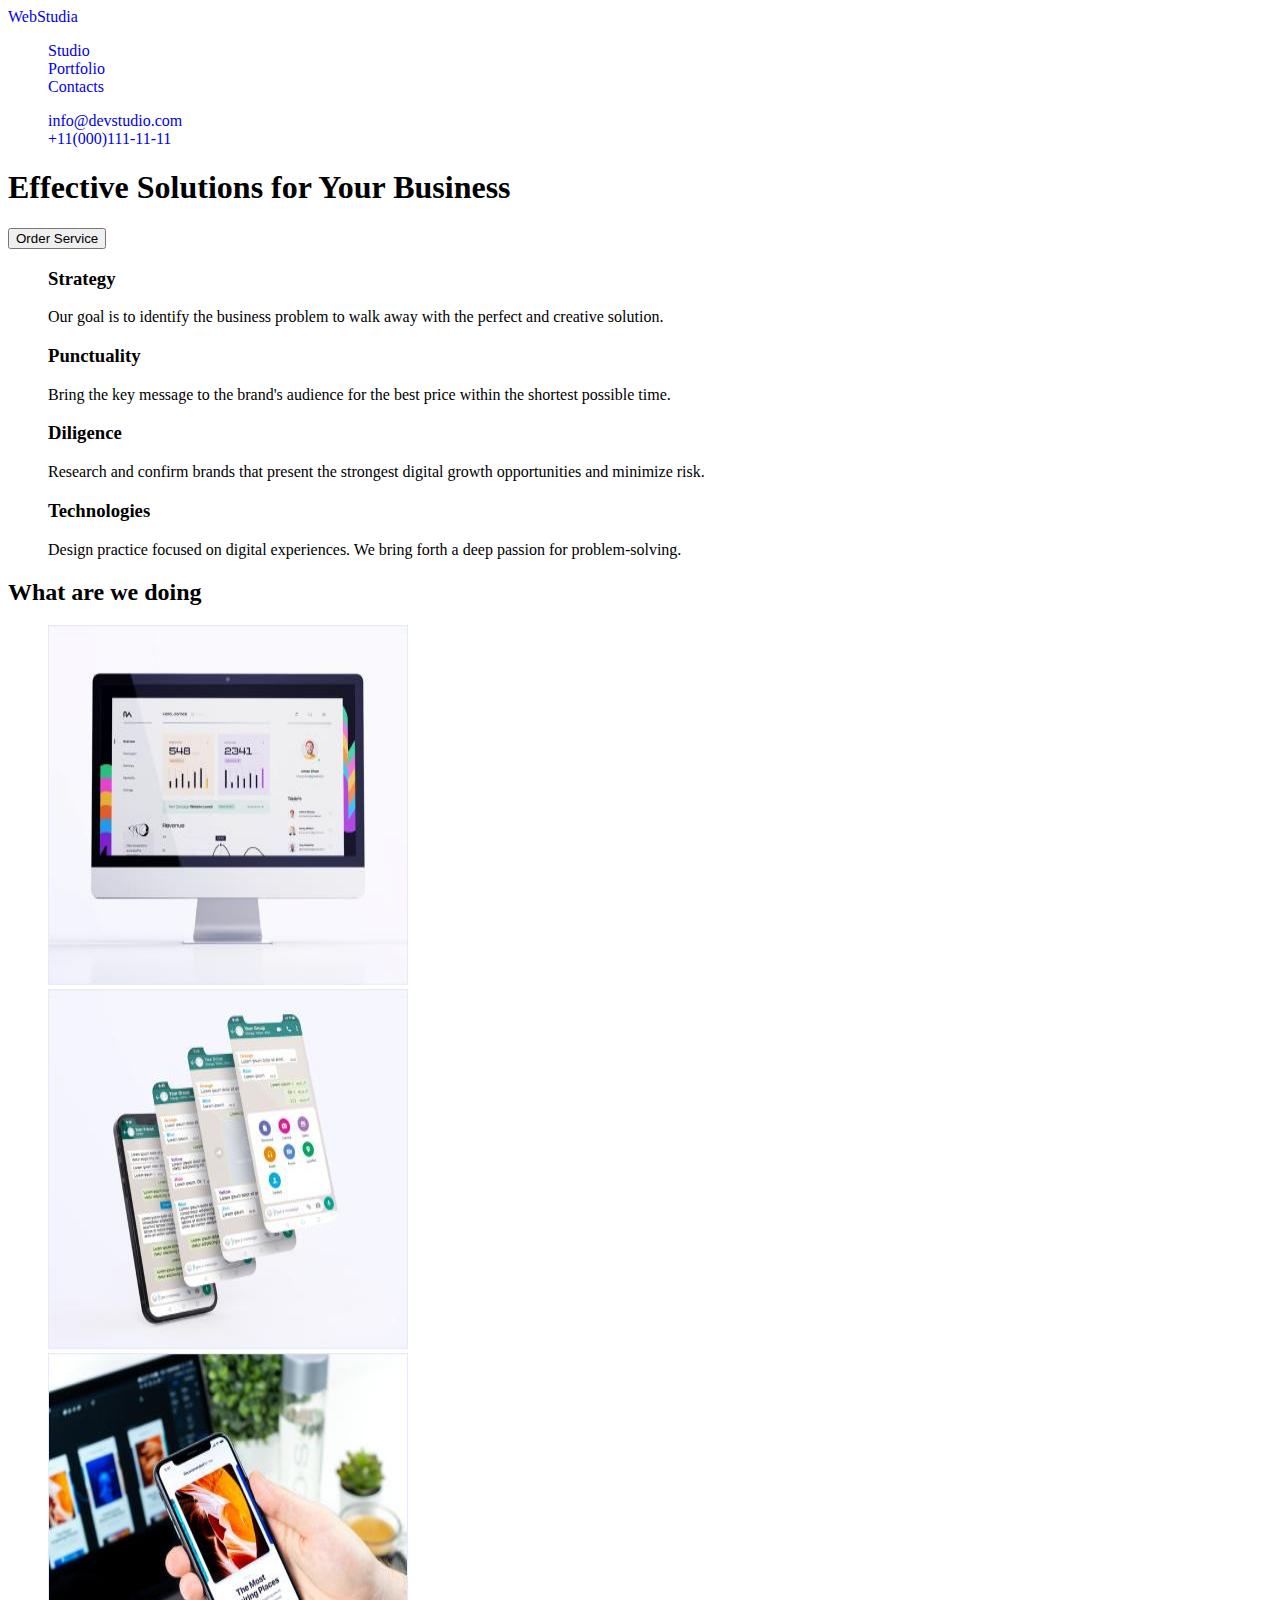
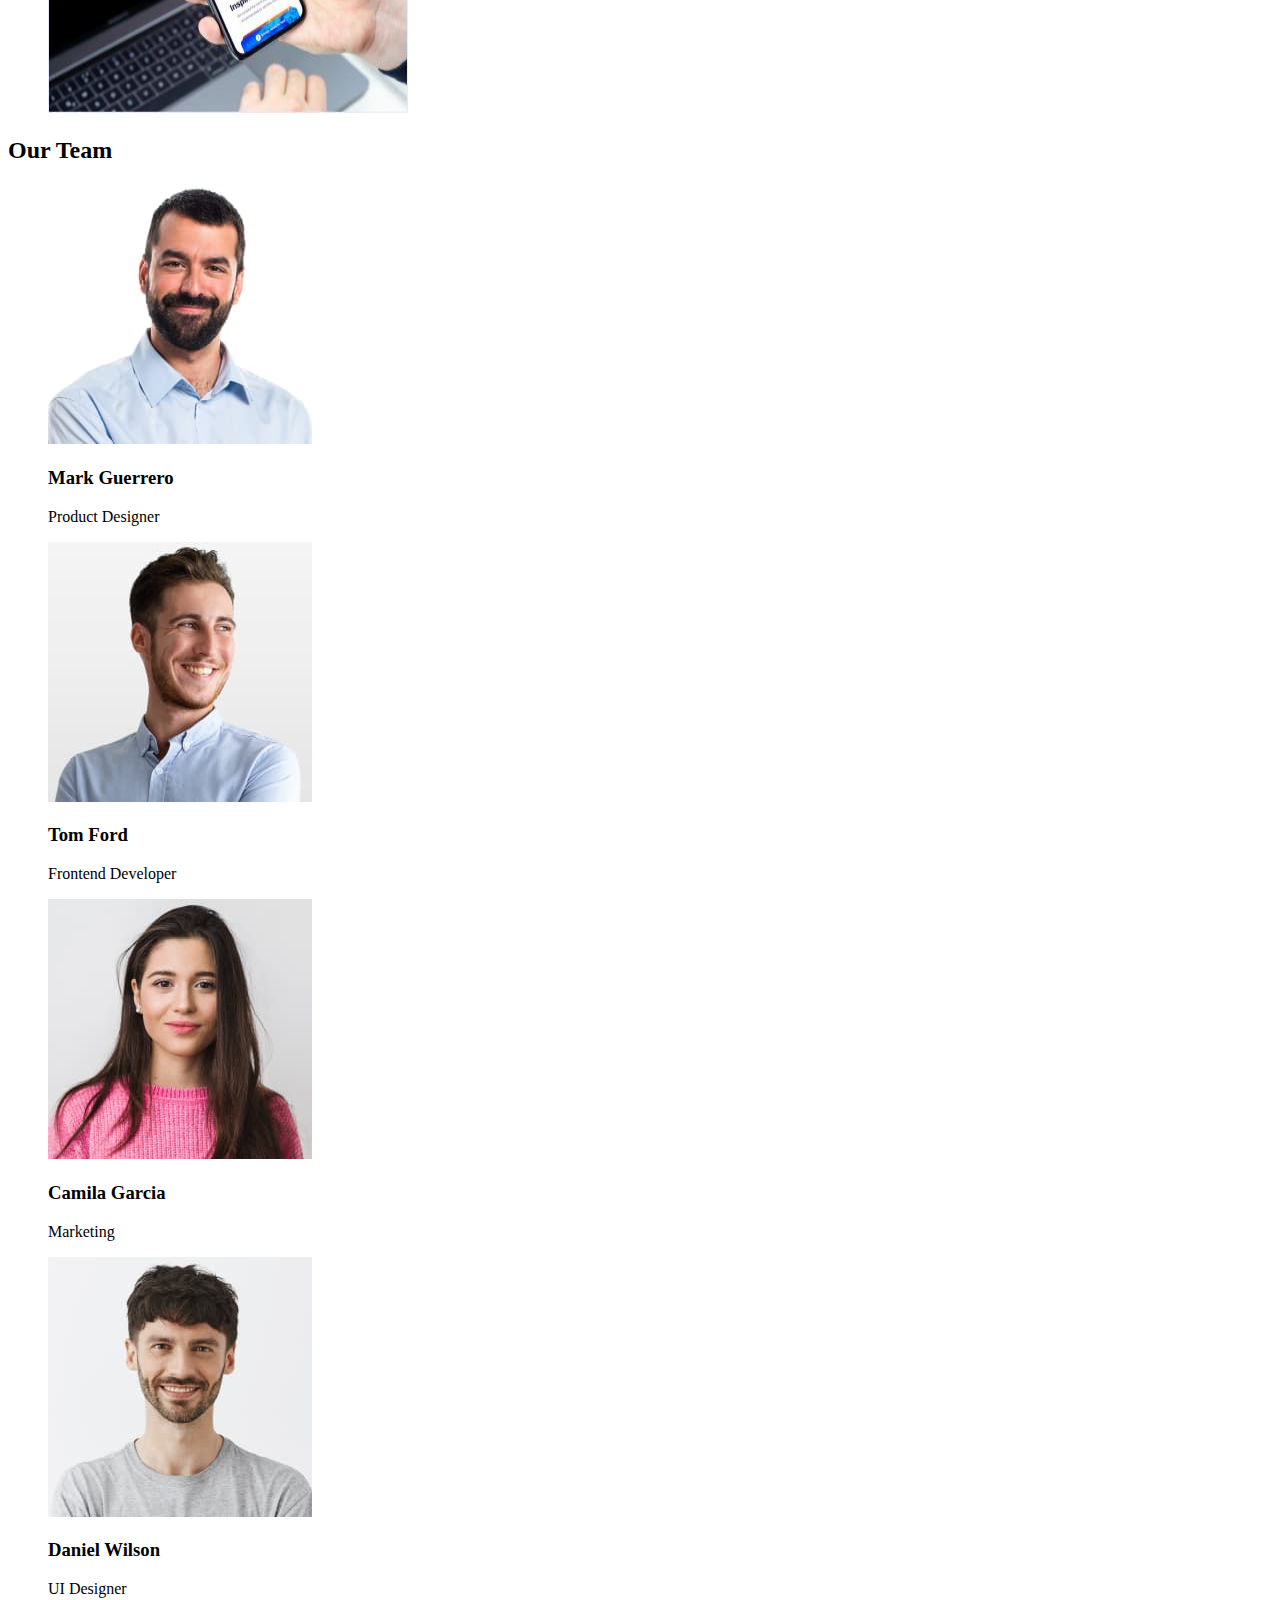
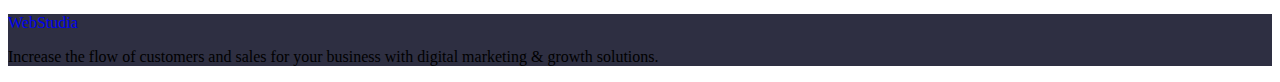
==== index.html @ 5e243575 "Correct" ====
<!DOCTYPE html>
<html lang="en">
  <head>
    <meta charset="UTF-8" />
    <meta http-equiv="X-UA-Compatible" content="IE=edge" />
    <meta name="viewport" content="width=device-width, initial-scale=1.0" />
    <title>Studio</title>
    <link rel="preconnect" href="https://fonts.googleapis.com" />
    <link rel="preconnect" href="https://fonts.gstatic.com" crossorigin />
    <link
      href="https://fonts.googleapis.com/css2?family=Raleway:wght@800&family=Roboto:wght@400;500;700;900&display=swap"
      rel="stylesheet"
    />
    <link rel="stylesheet" href="./CSS/styles.css" />
  </head>
  <body>
    <!--Header section-->
    <header>
      <nav>
        <a href="#">WebStudia</a>
        <ul>
          <li><a href="#">Studio</a></li>
          <li><a href="./portfolio.html">Portfolio</a></li>
          <li><a href="#">Contacts</a></li>
        </ul>
      </nav>
      <ul>
        <li>
          <a href="mailto:info@devstudio.com">info@devstudio.com</a>
        </li>
        <li>
          <a href="tel:+11(000)111-11-11">+11(000)111-11-11</a>
        </li>
      </ul>
    </header>
    <main>
      <!--Hero image-->
      <section>
        <h1>Effective Solutions for Your Business</h1>
        <button type="button">Order Service</button>
      </section>
      <!--Section 1-->
      <section>
        <div hidden></div>
        <!--Feature 1-->
        <ul>
          <li>
            <h3>Strategy</h3>
            <p>
              Our goal is to identify the business problem to walk away with the
              perfect and creative solution.
            </p>
          </li>
          <!--Feature 2-->
          <li>
            <h3>Punctuality</h3>
            <p>
              Bring the key message to the brand's audience for the best price
              within the shortest possible time.
            </p>
          </li>
          <!--Feature 3-->
          <li>
            <h3>Diligence</h3>
            <p>
              Research and confirm brands that present the strongest digital
              growth opportunities and minimize risk.
            </p>
          </li>
          <!--Feature 4-->
          <li>
            <h3>Technologies</h3>
            <p>
              Design practice focused on digital experiences. We bring forth a
              deep passion for problem-solving.
            </p>
          </li>
        </ul>
      </section>
      <!--Section 2-->
      <section>
        <h2>What are we doing</h2>
        <ul>
          <li>
            <img
              src="./images/Section2/img1/rectangle71.jpg"
              alt="gallery"
              width="360"
              height="360"
            />
          </li>
          <li>
            <img
              src="./images/Section2/img2/rectangle71.jpg"
              alt="gallery"
              width="360"
              height="360"
            />
          </li>
          <li>
            <img
              src="./images/Section2/img3/rectangle71.jpg"
              alt="gallery"
              width="360"
              height="360"
            />
          </li>
        </ul>
      </section>
      <!--Section 3-->
      <section>
        <h2>Our Team</h2>
        <ul>
          <li>
            <img src="./images/Section3/teamcard1/img.jpg" alt="foto" />
            <h3>Mark Guerrero</h3>
            <p>Product Designer</p>
          </li>
          <li>
            <img src="./images/Section3/teamcard2/img.jpg" alt="foto" />
            <h3>Tom Ford</h3>
            <p>Frontend Developer</p>
          </li>
          <li>
            <img src="./images/Section3/teamcard3/img.jpg" alt="foto" />
            <h3>Camila Garcia</h3>
            <p>Marketing</p>
          </li>
          <li>
            <img src="./images/Section3/teamcard4/img.jpg" alt="foto" />
            <h3>Daniel Wilson</h3>
            <p>UI Designer</p>
          </li>
        </ul>
      </section>
    </main>
    <!--Footer section-->
    <footer>
      <a href="#">WebStudia</a>
      <p>
        Increase the flow of customers and sales for your business with digital
        marketing & growth solutions.
      </p>
    </footer>
  </body>
</html>
---- CSS/styles.css ----
:root{
   --color-ctas-focused-active-states-links: #4D5AE5;
   --color-overlays-shadows-headings:#2E2F42;
   --color-valid fields-success messages: #31D0AA;
   --color-bodytext: #434455;
   --color-helpertext-Deemphasizedtext: #8e8f99;
   --color-accentcolor-hairlines-subtlebackgrounds: #E7E9FC;
   --color-Light mode backgrounds-light mode dialogs-alerts: #F4F4FD;
   --color-body-background: #FFFFFF;
    }
a{
    text-decoration: none;
}
ul{
    list-style: none;
}

.visually-hidden {
    position: absolute;
    width: 1px;
    height: 1px;
    margin: -1px;
    border: 0;
    padding: 0;
    
    white-space: nowrap;
    clip-path: inset(100%);
    clip: rect(0 0 0 0);
    overflow: hidden;
}

body {
     background-color: var(--color-body-background);
}
.title{ 
    color: var(--color-overlays-shadows-headings);
}
.text{
    color: var(--color-bodytext);
}
.desk{
    color: var(--color-accentcolor-hairlines-subtlebackgrounds); 
}
logo {
    color:var(--color-ctas-focused-active-states-links);

}
site-nav a{
    color: var(--color-overlays-shadows-headings)
}
.site-nav .link:hover, 
.site-nav .link:focus {
color: var(--color-ctas-focused-active-states-links);
}
auth-nav-list a{
    color: var(--color-bodytext)
}

footer {
    background-color: var(--color-overlays-shadows-headings);
}
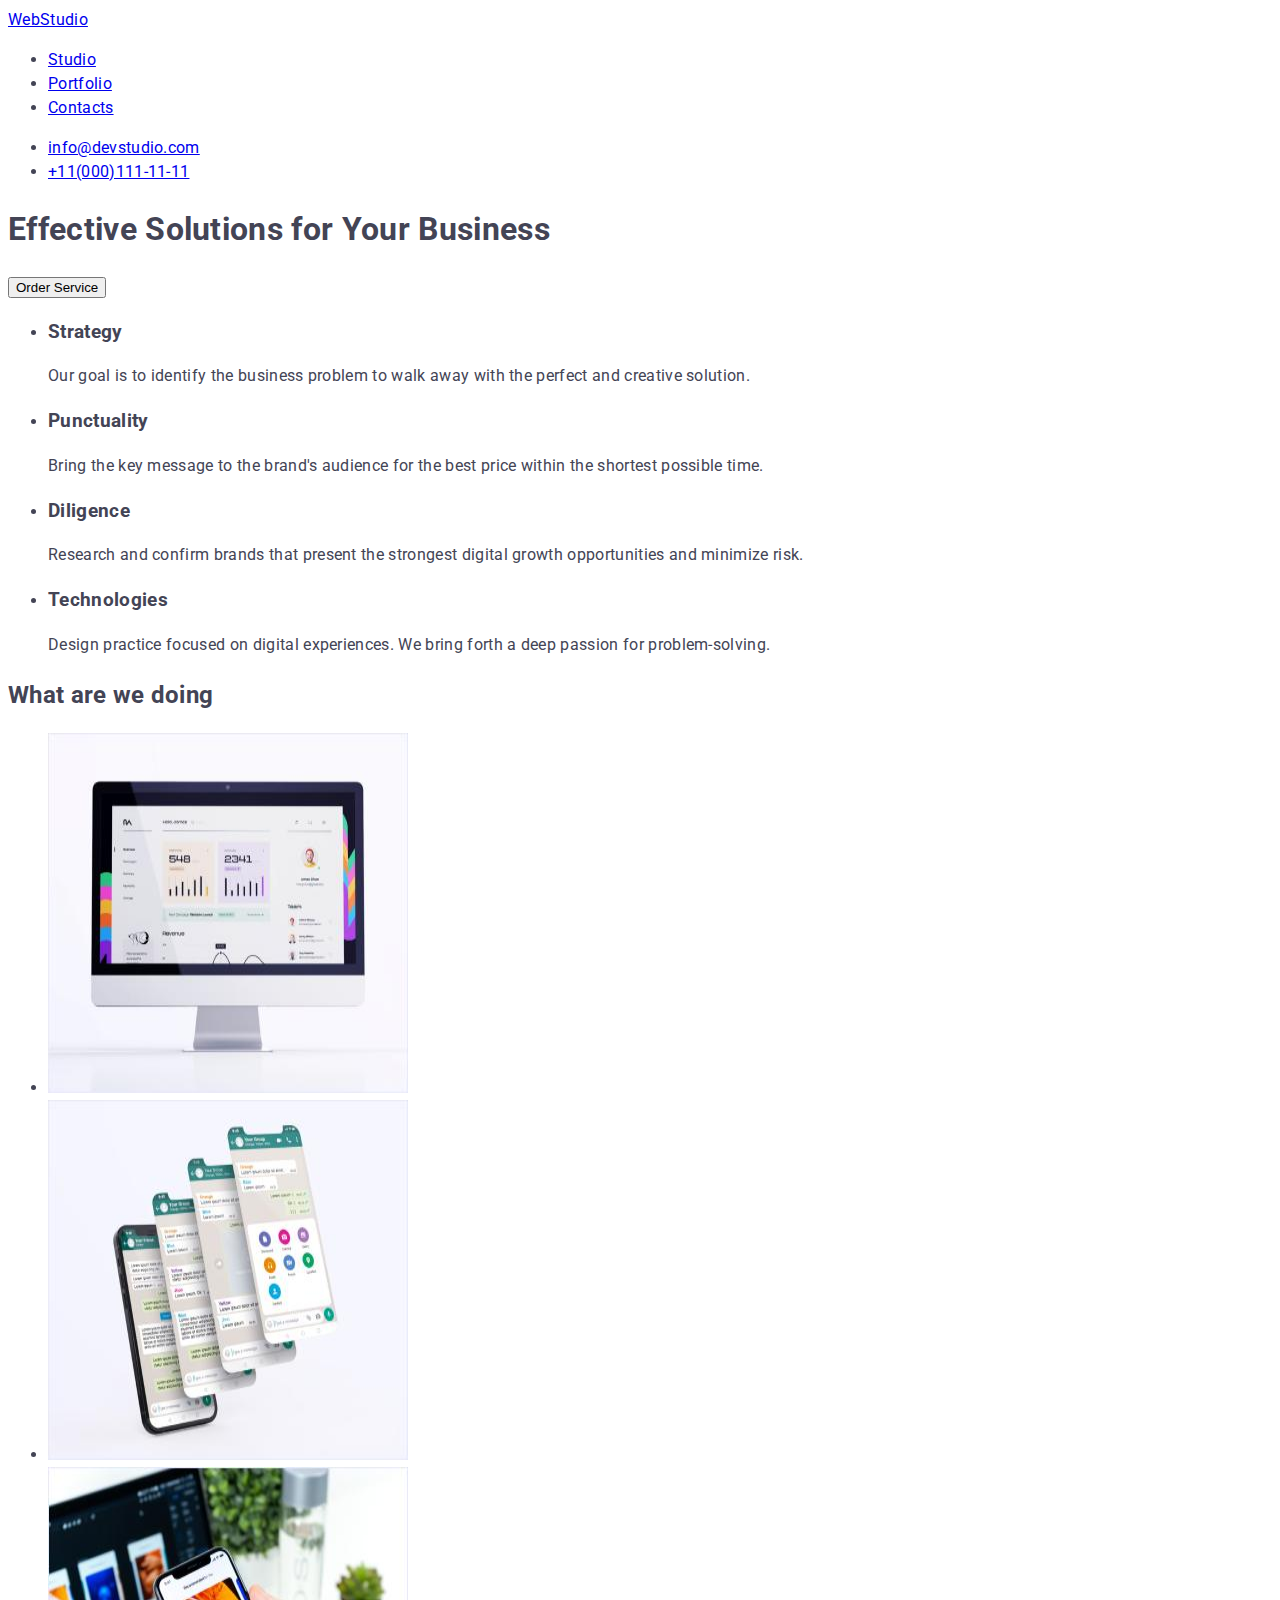
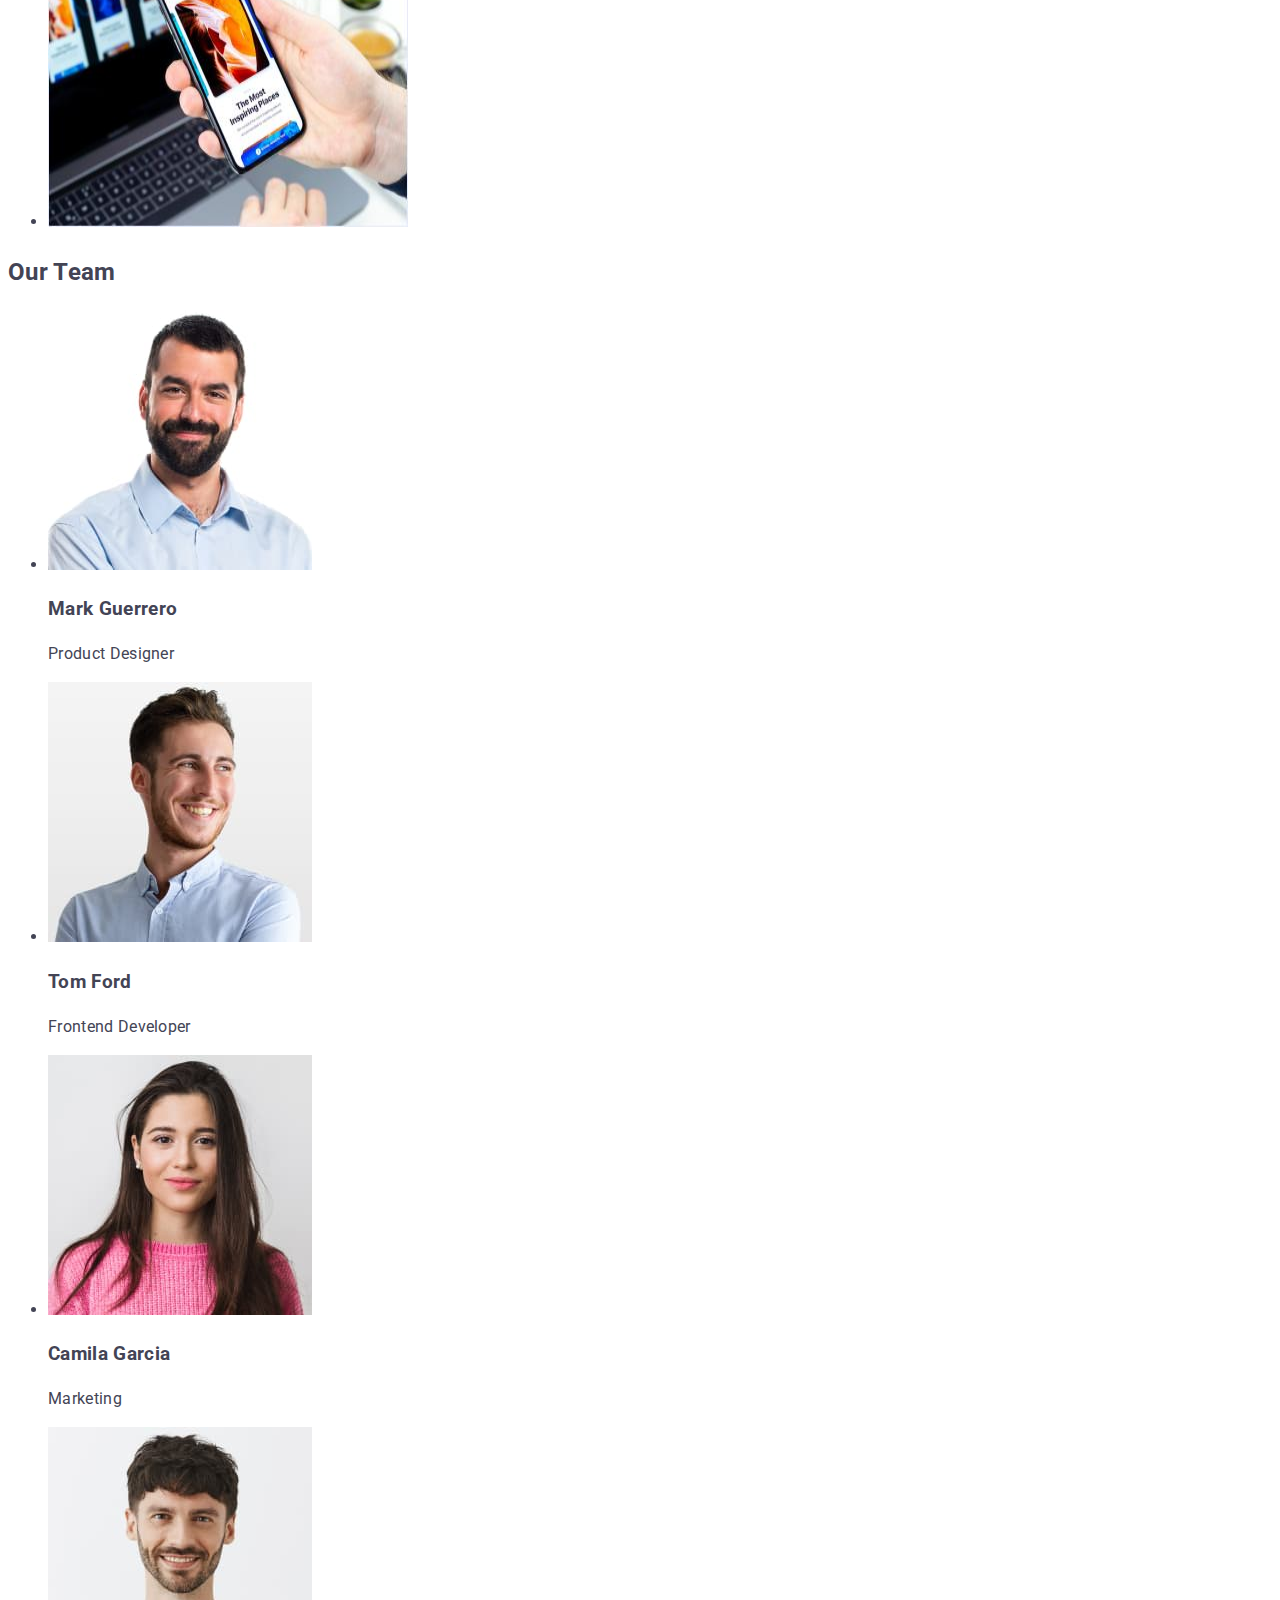
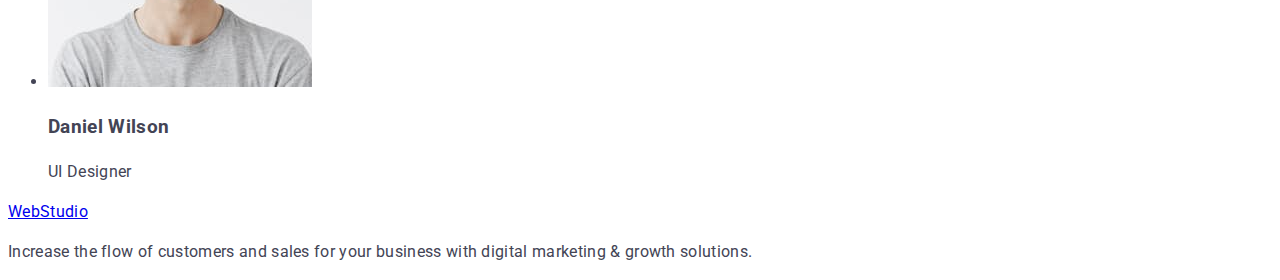
==== commit 96e3d620: "Correct" ====
--- a/index.html
+++ b/index.html
@@ -17,7 +17,7 @@
     <!--Header section-->
     <header>
       <nav>
-        <a href="#">WebStudia</a>
+        <a href="#">WebStudio</a>
         <ul>
           <li><a href="#">Studio</a></li>
           <li><a href="./portfolio.html">Portfolio</a></li>
@@ -136,7 +136,7 @@
     </main>
     <!--Footer section-->
     <footer>
-      <a href="#">WebStudia</a>
+      <a href="#">WebStudio</a>
       <p>
         Increase the flow of customers and sales for your business with digital
         marketing & growth solutions.
--- a/CSS/styles.css
+++ b/CSS/styles.css
@@ -1,64 +1,104 @@
-
-:root{
-   --color-ctas-focused-active-states-links: #4D5AE5;
-   --color-overlays-shadows-headings:#2E2F42;
-   --color-valid fields-success messages: #31D0AA;
-   --color-bodytext: #434455;
-   --color-helpertext-Deemphasizedtext: #8e8f99;
-   --color-accentcolor-hairlines-subtlebackgrounds: #E7E9FC;
-   --color-Light mode backgrounds-light mode dialogs-alerts: #F4F4FD;
-   --color-body-background: #FFFFFF;
-    }
-a{
-    text-decoration: none;
-}
-ul{
-    list-style: none;
+:root {
+	--color-iris: #4d5ae5;
+	--color-ocean: #404bbf;
+	--color-navy-blue: #2e2f42;
+	--color-green: #31d0aa;
+	--color-slate: #434455;
+	--color-light-slate: #8e8f99;
+	--color-cornflower: #e7e9fc;
+	--color-cloud: #f4f4fd;
+	--color-navy-blue-modal: #2e2f42;
+	--color-grey: #2e2f42
 }
 
-.visually-hidden {
-    position: absolute;
-    width: 1px;
-    height: 1px;
-    margin: -1px;
-    border: 0;
-    padding: 0;
-    
-    white-space: nowrap;
-    clip-path: inset(100%);
-    clip: rect(0 0 0 0);
-    overflow: hidden;
+body{
+font-family: "roboto", sans-serif;
+font-size: 16px;
+line-height: calc(24 / 16);
+letter-spacing: 0.02em;
+color: var(--color-slate);
 }
 
-body {
-     background-color: var(--color-body-background);
+.link{
+text-decoration: none;
+color: currentColor;
 }
-.title{ 
-    color: var(--color-overlays-shadows-headings);
+
+.header {
+	background-color: #ffffff;
 }
-.text{
-    color: var(--color-bodytext);
+.header-logo {
+font-family: 'Raleway';
+font-style: normal;
+font-weight: 800;
+font-size: 18px;
+line-height: calc(24 / 18);
+letter-spacing: 0.03em;
+color: var(--color-iris);
 }
-.desk{
-    color: var(--color-accentcolor-hairlines-subtlebackgrounds); 
+.header-logo-s{
+	color: var(--color-navy-blue);
 }
-logo {
-    color:var(--color-ctas-focused-active-states-links);
+
+.header-nav {
 
 }
-site-nav a{
-    color: var(--color-overlays-shadows-headings)
+.header-list {
+font-weight: 500;
+font-size: 16px;
+line-height: calc(24 / 16);
+letter-spacing: 0.02em;
+color: var(--color-navy-blue);
 }
-.site-nav .link:hover, 
-.site-nav .link:focus {
-color: var(--color-ctas-focused-active-states-links);
-}
-auth-nav-list a{
-    color: var(--color-bodytext)
+.header-item:hover,
+.header-item:focus{
+color: var(--color-iris);
 }
 
-footer {
-    background-color: var(--color-overlays-shadows-headings);
+.header-item {
+}
+.header-link {
+}
+.current {
+}
+.header-contacts {
+font-weight: 400;
+font-size: 16px;
+line-height: calc(24 / 16);
+letter-spacing: 0.02em;
+color: var(--color-slate);
+}
+.list {
+}
+.header-mail {
+
+}
+.header-contacs {
+}
+
+.main-button{
+font-family: 'Roboto';
+font-style: normal;
+font-weight: 500;
+font-size: 16px;
+line-height: calc(24 / 16);
+display: flex;
+align-items: center;
+text-align: center;
+letter-spacing: 0.04em;
+
+color: var(--color-iris);
+
+cursor: pointer;
+}
+.main-button:hover,
+.main-button:focus{
+	background-color: var(--color-ocean);
+text-decoration: #ffffff;	
 }
 
 
+
+
+
+
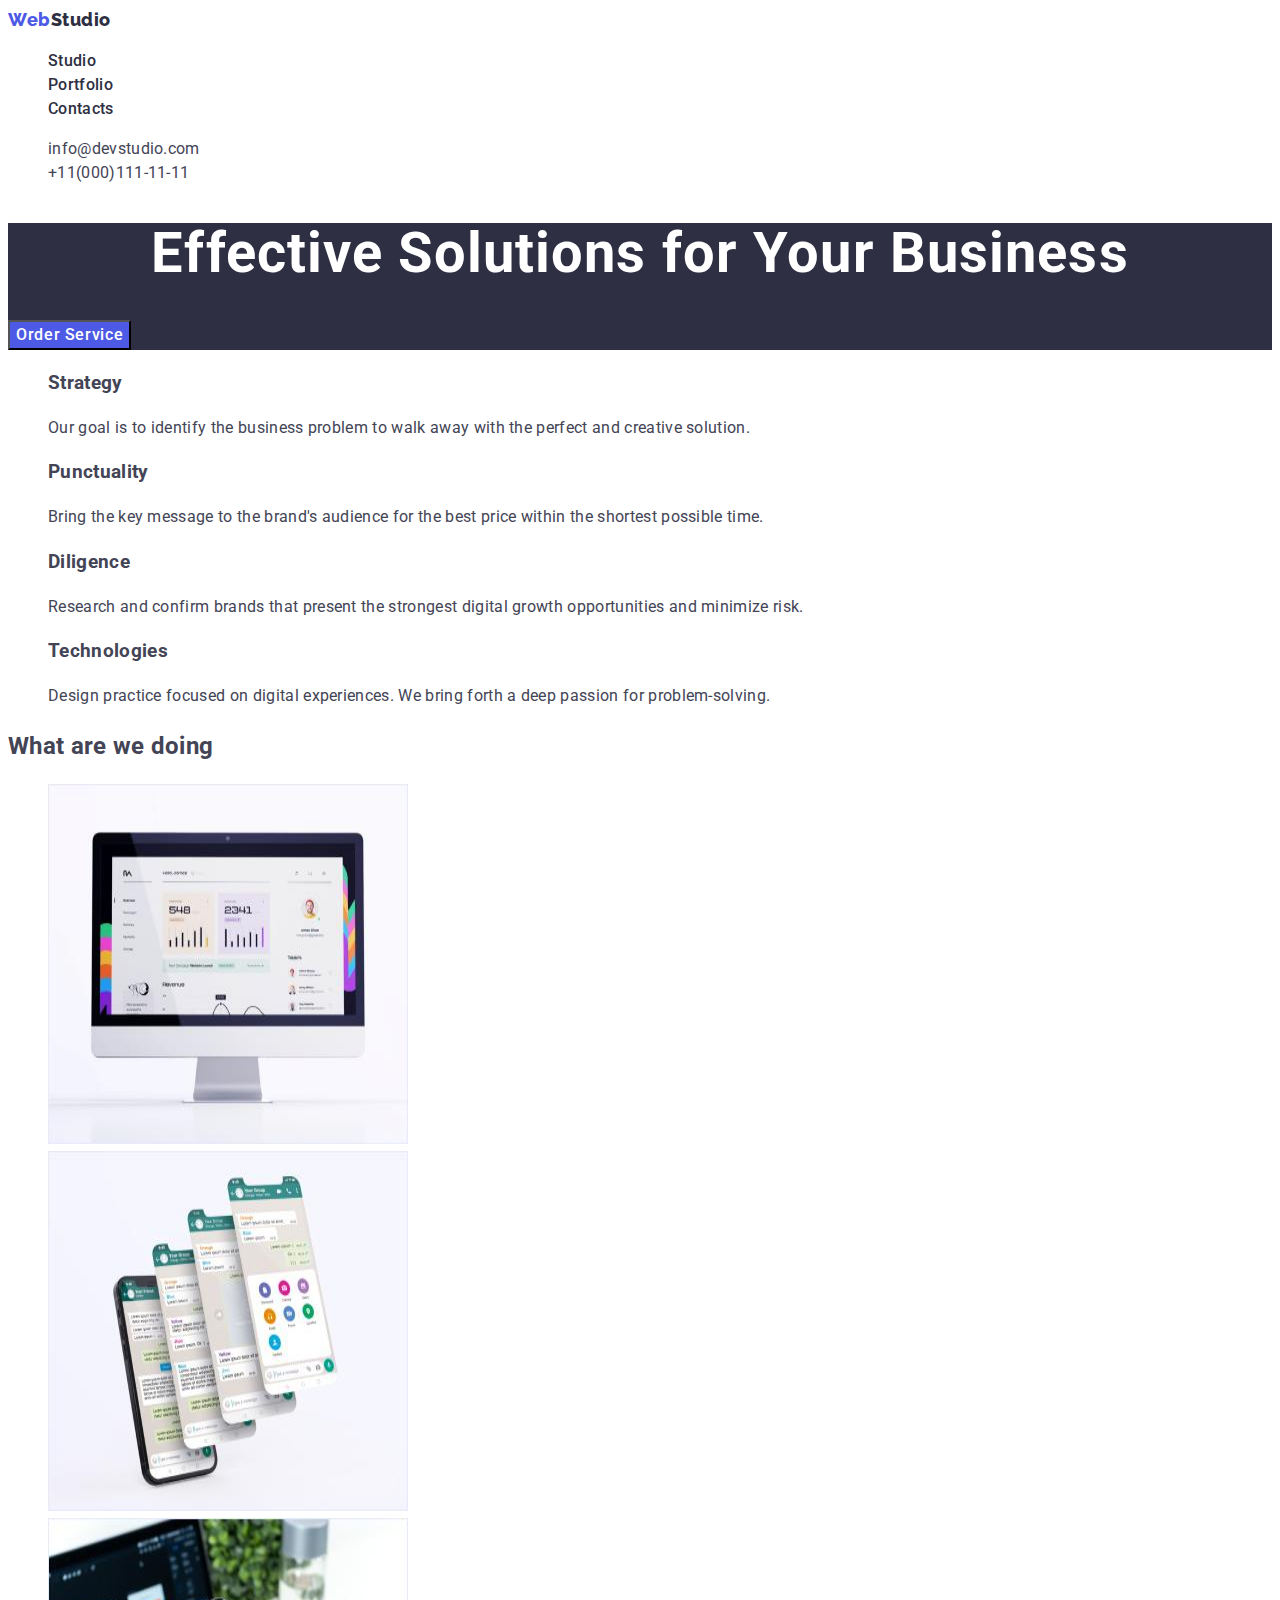
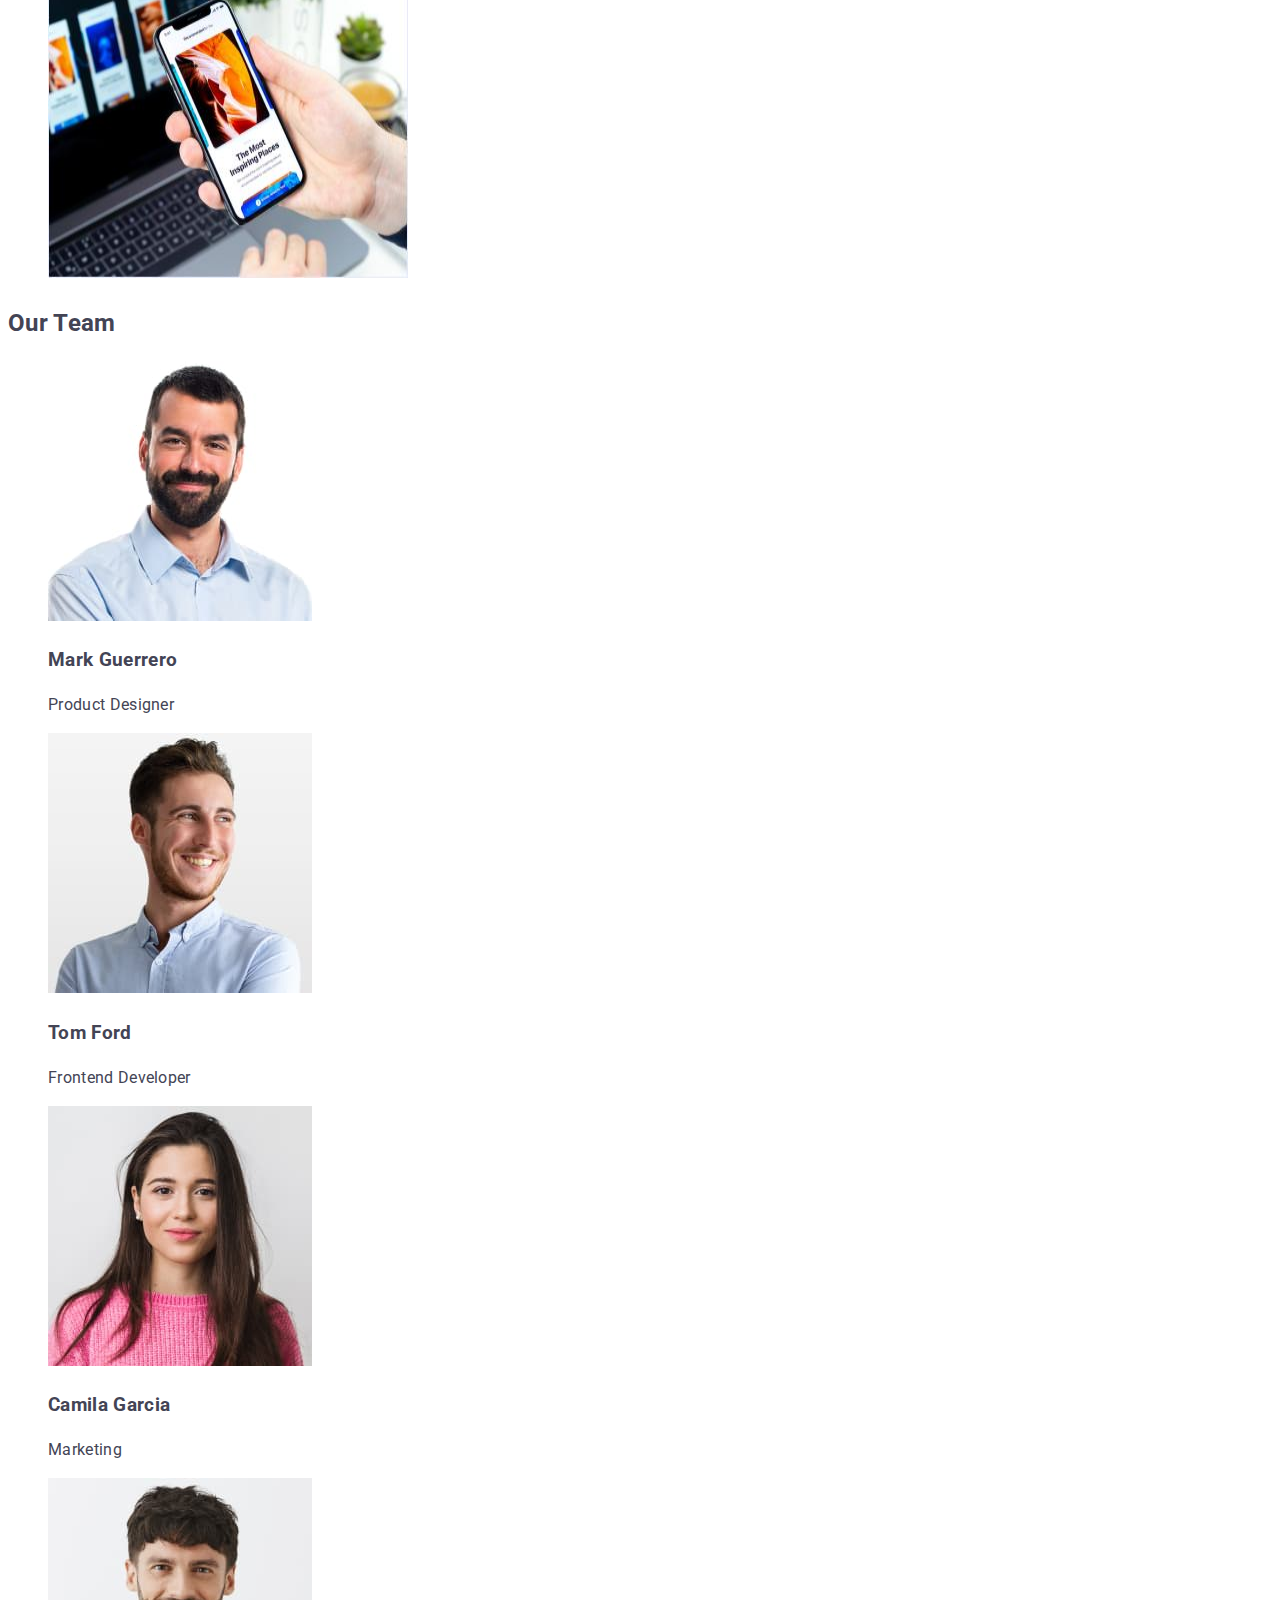
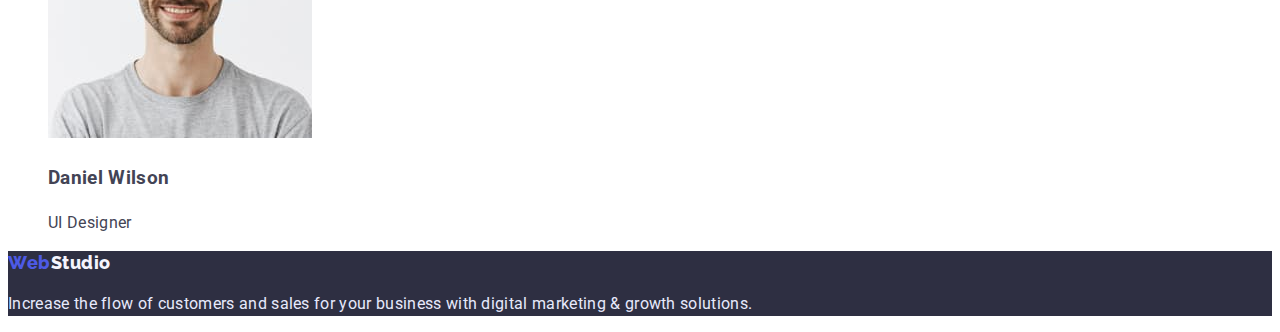
==== commit f296d85d: "Correct" ====
--- a/index.html
+++ b/index.html
@@ -16,28 +16,44 @@
   <body>
     <!--Header section-->
     <header>
+      <a class="header-logo link" href="./index.html"
+        >Web<span class="header-logo-s">Studio</span></a
+      >
       <nav>
-        <a href="#">WebStudio</a>
-        <ul>
-          <li><a href="#">Studio</a></li>
-          <li><a href="./portfolio.html">Portfolio</a></li>
-          <li><a href="#">Contacts</a></li>
+        <ul class="header-list">
+          <li class="header-item">
+            <a class="header-link link current" href="./index.html">Studio</a>
+          </li>
+          <li class="header-item">
+            <a class="header-link link current" href="./portfolio.html"
+              >Portfolio</a
+            >
+          </li>
+          <li class="header-item">
+            <a class="header-link link current" href="./contacts.html"
+              >Contacts</a
+            >
+          </li>
         </ul>
       </nav>
-      <ul>
-        <li>
-          <a href="mailto:info@devstudio.com">info@devstudio.com</a>
+      <ul class="header-contacts list">
+        <li class="header-item">
+          <a class="header-mail link" href="mailto:info@devstudio.com"
+            >info@devstudio.com</a
+          >
         </li>
-        <li>
-          <a href="tel:+11(000)111-11-11">+11(000)111-11-11</a>
+        <li class="header-item">
+          <a class="header-contacs link" href="tel:+11(000)111-11-11"
+            >+11(000)111-11-11</a
+          >
         </li>
       </ul>
     </header>
     <main>
       <!--Hero image-->
-      <section>
-        <h1>Effective Solutions for Your Business</h1>
-        <button type="button">Order Service</button>
+      <section class="hero">
+        <h1 class="h1-text">Effective Solutions for Your Business</h1>
+        <button class="hero-button"type="button">Order Service</button>
       </section>
       <!--Section 1-->
       <section>
@@ -46,7 +62,7 @@
         <ul>
           <li>
             <h3>Strategy</h3>
-            <p>
+            <p class="main-text">
               Our goal is to identify the business problem to walk away with the
               perfect and creative solution.
             </p>
@@ -54,7 +70,7 @@
           <!--Feature 2-->
           <li>
             <h3>Punctuality</h3>
-            <p>
+            <p class="main-text">
               Bring the key message to the brand's audience for the best price
               within the shortest possible time.
             </p>
@@ -62,7 +78,7 @@
           <!--Feature 3-->
           <li>
             <h3>Diligence</h3>
-            <p>
+            <p class="main-text">
               Research and confirm brands that present the strongest digital
               growth opportunities and minimize risk.
             </p>
@@ -70,7 +86,7 @@
           <!--Feature 4-->
           <li>
             <h3>Technologies</h3>
-            <p>
+            <p class="main-text">
               Design practice focused on digital experiences. We bring forth a
               deep passion for problem-solving.
             </p>
@@ -114,30 +130,33 @@
           <li>
             <img src="./images/Section3/teamcard1/img.jpg" alt="foto" />
             <h3>Mark Guerrero</h3>
-            <p>Product Designer</p>
+            <p class="main-text">Product Designer</p>
           </li>
           <li>
             <img src="./images/Section3/teamcard2/img.jpg" alt="foto" />
             <h3>Tom Ford</h3>
-            <p>Frontend Developer</p>
+            <p class="main-text">Frontend Developer</p>
           </li>
           <li>
             <img src="./images/Section3/teamcard3/img.jpg" alt="foto" />
             <h3>Camila Garcia</h3>
-            <p>Marketing</p>
+            <p class="main-text">Marketing</p>
           </li>
           <li>
             <img src="./images/Section3/teamcard4/img.jpg" alt="foto" />
             <h3>Daniel Wilson</h3>
-            <p>UI Designer</p>
+            <p class="main-text">UI Designer</p>
           </li>
         </ul>
       </section>
     </main>
     <!--Footer section-->
-    <footer>
-      <a href="#">WebStudio</a>
-      <p>
+    <footer class="footer">
+      <a class="footer-link" href="./index.html"></a>
+      <a class="footer-logo link" href="./index.html"
+        >Web<span class="footer-logo-s">Studio</span></a
+      >
+      <p class="desk">
         Increase the flow of customers and sales for your business with digital
         marketing & growth solutions.
       </p>
--- a/CSS/styles.css
+++ b/CSS/styles.css
@@ -17,6 +17,12 @@
 line-height: calc(24 / 16);
 letter-spacing: 0.02em;
 color: var(--color-slate);
+}
+a{
+	text-decoration: none;
+}
+ul{
+	list-style: none;
 }
 
 .link{
@@ -40,9 +46,6 @@
 	color: var(--color-navy-blue);
 }
 
-.header-nav {
-
-}
 .header-list {
 font-weight: 500;
 font-size: 16px;
@@ -50,30 +53,18 @@
 letter-spacing: 0.02em;
 color: var(--color-navy-blue);
 }
+
 .header-item:hover,
 .header-item:focus{
 color: var(--color-iris);
 }
 
-.header-item {
-}
-.header-link {
-}
-.current {
-}
 .header-contacts {
 font-weight: 400;
 font-size: 16px;
 line-height: calc(24 / 16);
 letter-spacing: 0.02em;
 color: var(--color-slate);
-}
-.list {
-}
-.header-mail {
-
-}
-.header-contacs {
 }
 
 .main-button{
@@ -91,14 +82,101 @@
 
 cursor: pointer;
 }
-.main-button:hover,
-.main-button:focus{
-	background-color: var(--color-ocean);
-text-decoration: #ffffff;	
+
+
+.title{
+	font-weight: 500;
+font-size: 20px;
+line-height: calc(24 / 20);
+letter-spacing: 0.02em;
+color: var(--color-navy-blue);
+}
+
+.text{
+font-weight: 400;
+font-size: 16px;
+line-height: 24px;
+letter-spacing: 0.02em;
+color: var(--color-slate);
 }
 
 
+.footer{
+	background-color: var(--color-navy-blue);
+}
+.footer-logo {
+	font-family: 'Raleway';
+	font-style: normal;
+	font-weight: 800;
+	font-size: 18px;
+	line-height: calc(24 / 18);
+	letter-spacing: 0.03em;
+	color: var(--color-iris);
+	}
+	.footer-logo-s{
+		color: var(--color-cloud);
+	}
+.desk{
+font-weight: 400;
+font-size: 16px;
+line-height: calc(24 / 16);
+letter-spacing: 0.02em;
+	color: var(--color-cornflower) ;
+}
 
 
-
-
+.hero{
+	background-color: var(--color-navy-blue);
+}
+.h1-text{
+	font-weight: 700;
+font-size: 56px;
+line-height: calc(60 / 56);
+text-align: center;
+letter-spacing: 0.02em;
+	color: #ffffff;
+}
+.hero-button{
+font-family: 'Roboto';
+font-style: normal;
+font-weight: 500;
+font-size: 16px;
+line-height: calc(24 / 16);
+display: flex;
+align-items: center;
+letter-spacing: 0.04em;
+color: #ffffff;
+background-color: var(--color-iris);
+cursor: pointer;
+}
+.hero-button:hover,
+.hero-button:focus{
+background-color: #404BBF;
+}
+.h3{
+	font-family: 'Roboto';
+font-style: normal;
+font-weight: 500;
+font-size: 20px;
+line-height: calc(24 / 20);
+letter-spacing: 0.02em;
+color: var(--color-navy-blue);
+}
+.main-text{
+font-family: 'Roboto';
+font-size: 16px;
+line-height: calc(24 / 16);
+letter-spacing: 0.02em;
+color: var(--color-slate);
+}
+.h2{
+font-family: 'Roboto';
+font-style: normal;
+font-weight: 700;
+font-size: 36px;
+line-height: 40px;
+text-align: center;
+letter-spacing: 0.02em;
+text-transform: capitalize;
+color: var(--color-navy-blue);
+}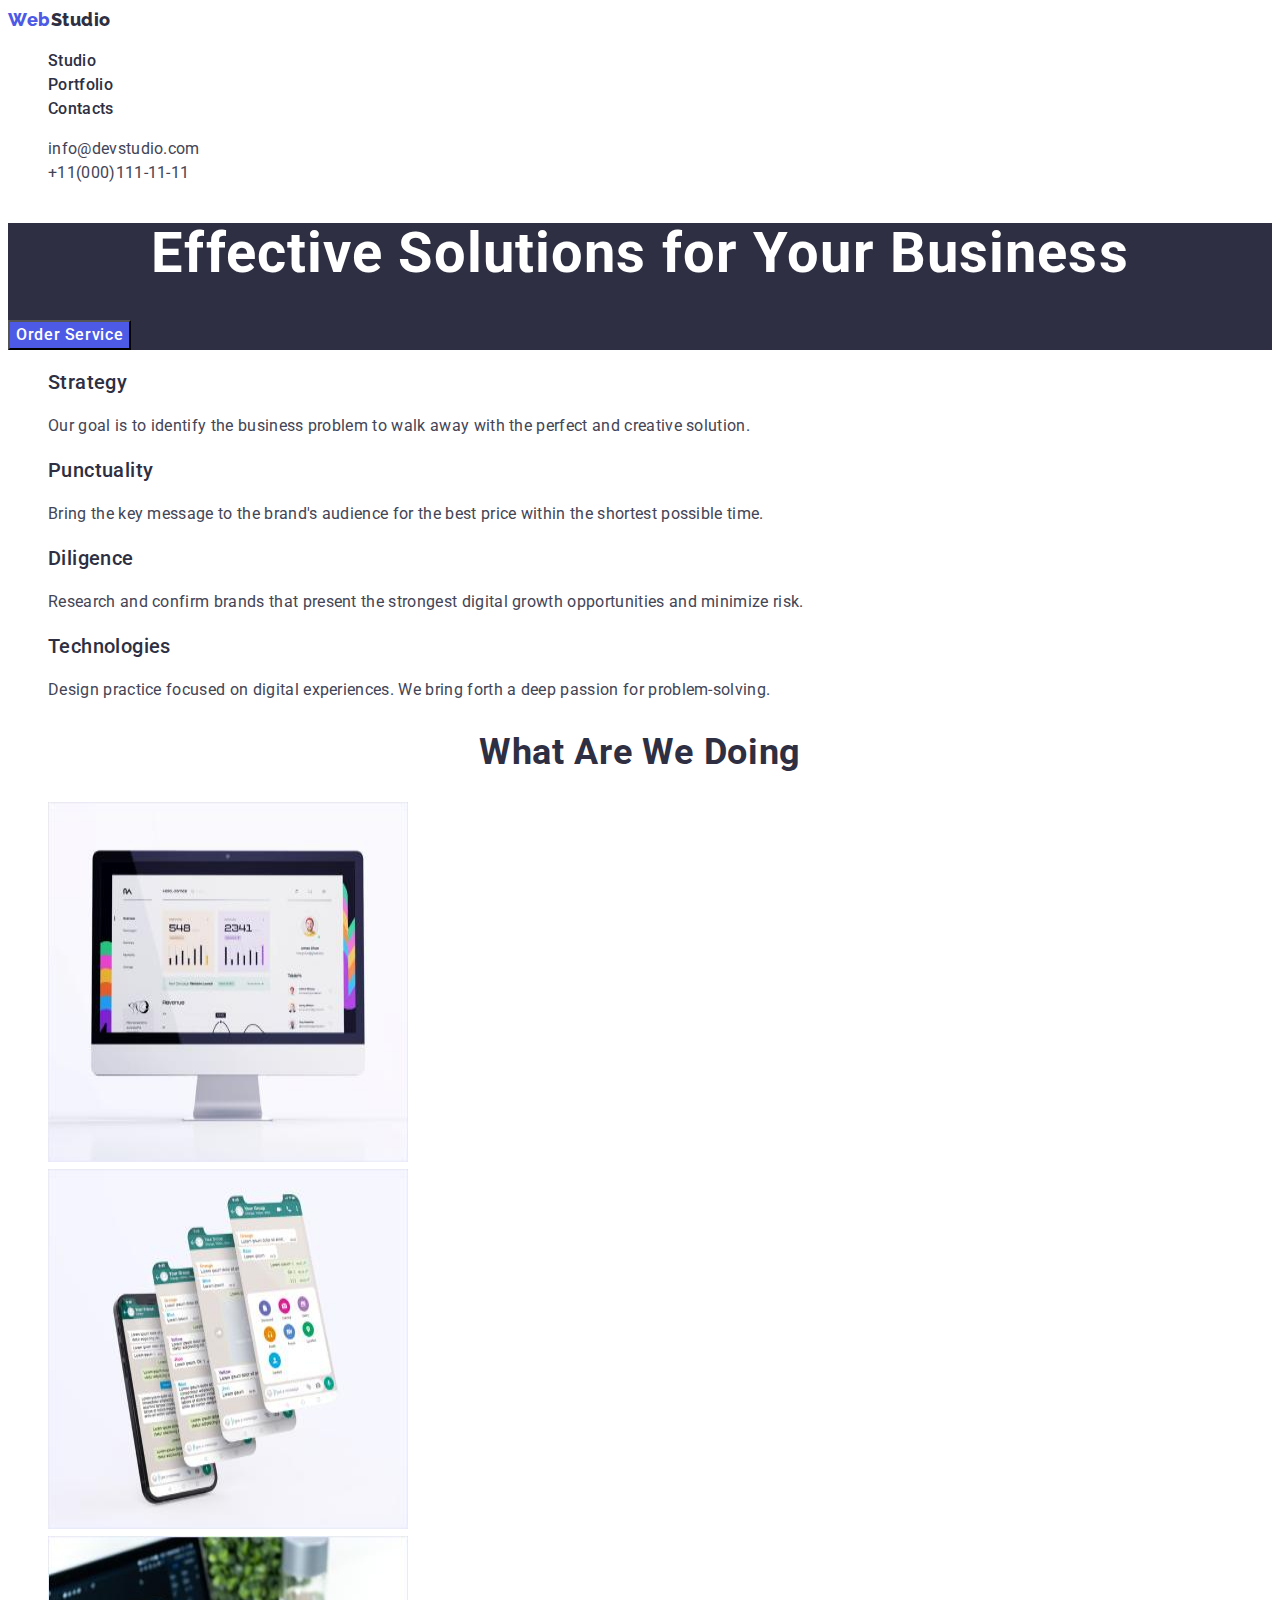
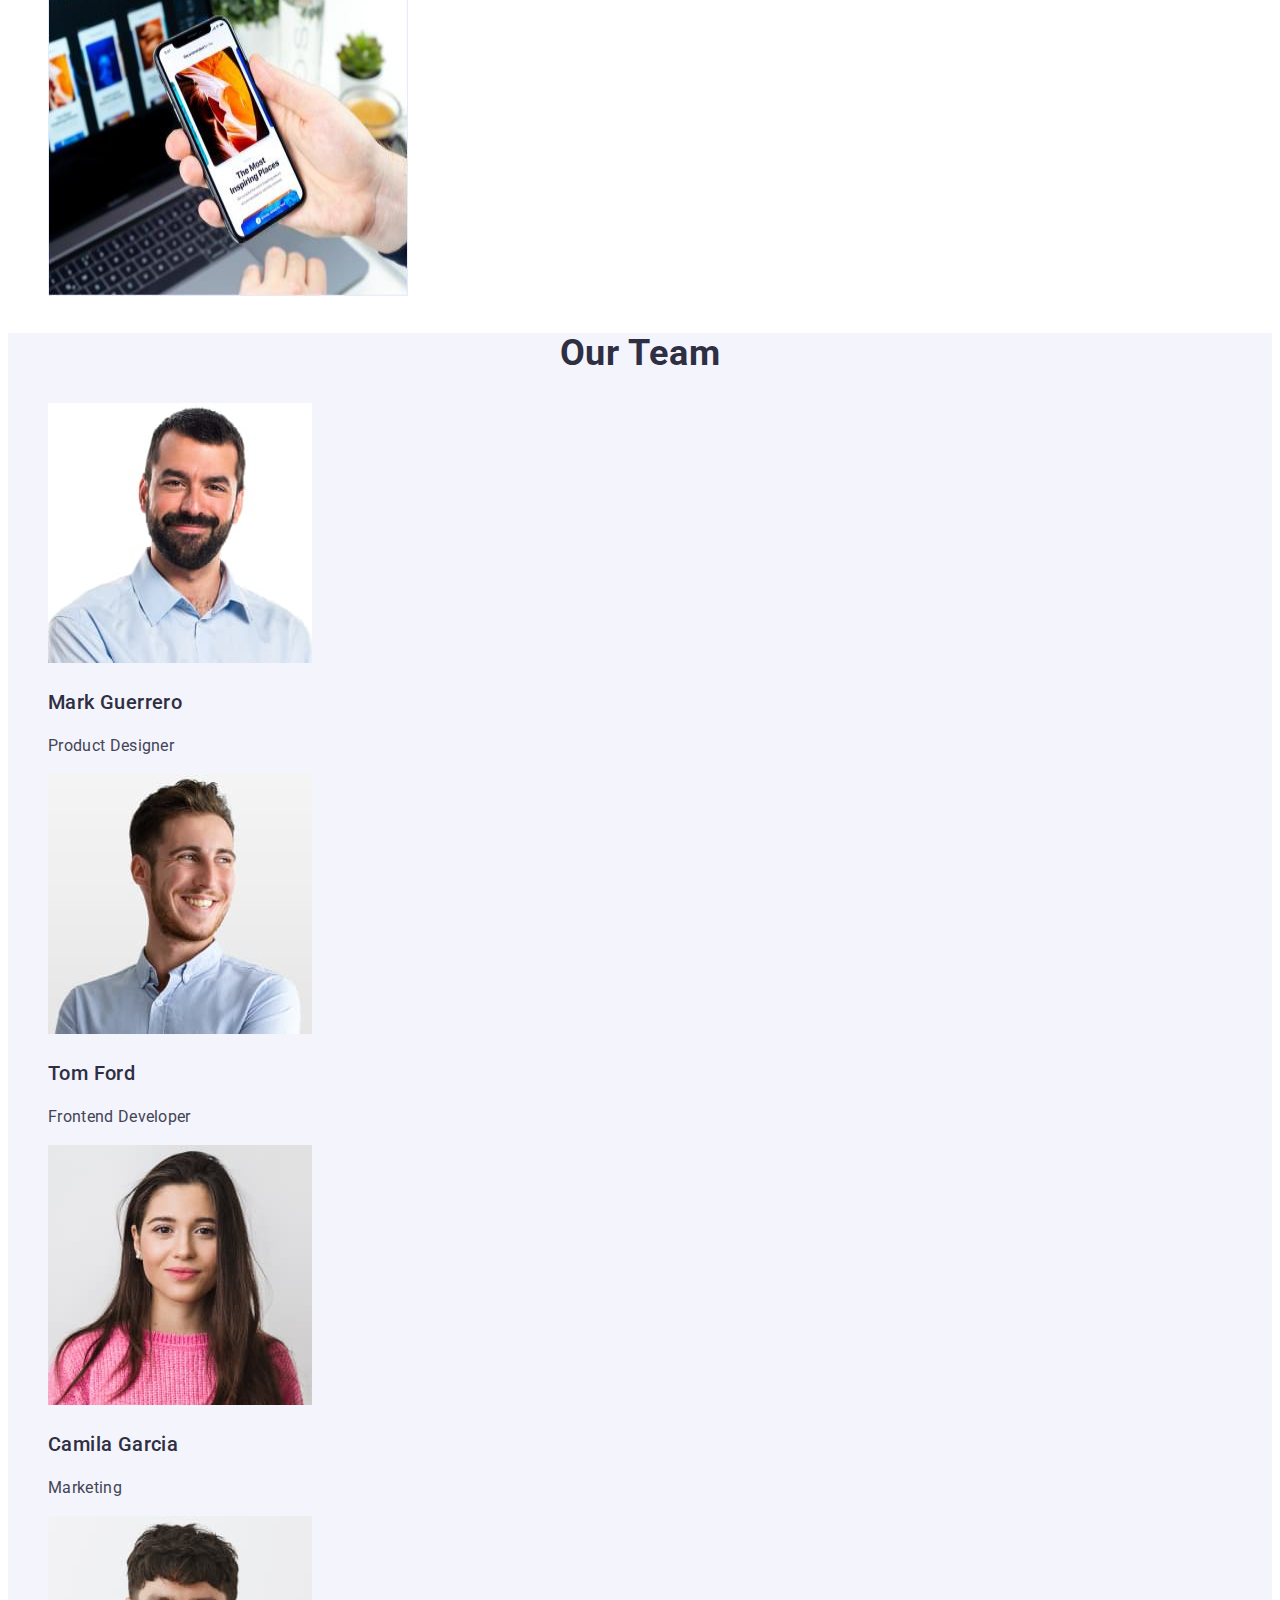
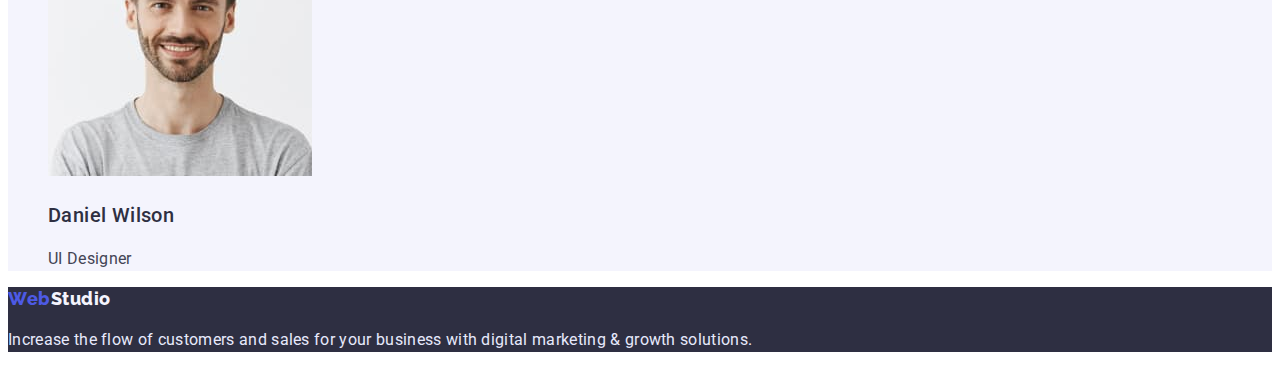
==== commit 528c92d7: "Correct" ====
--- a/index.html
+++ b/index.html
@@ -53,15 +53,15 @@
       <!--Hero image-->
       <section class="hero">
         <h1 class="h1-text">Effective Solutions for Your Business</h1>
-        <button class="hero-button"type="button">Order Service</button>
+        <button class="hero-button" type="button">Order Service</button>
       </section>
       <!--Section 1-->
       <section>
-        <div hidden></div>
+        <h2 hidden></h2>
         <!--Feature 1-->
         <ul>
           <li>
-            <h3>Strategy</h3>
+            <h3 class="h3-text">Strategy</h3>
             <p class="main-text">
               Our goal is to identify the business problem to walk away with the
               perfect and creative solution.
@@ -69,7 +69,7 @@
           </li>
           <!--Feature 2-->
           <li>
-            <h3>Punctuality</h3>
+            <h3 class="h3-text">Punctuality</h3>
             <p class="main-text">
               Bring the key message to the brand's audience for the best price
               within the shortest possible time.
@@ -77,7 +77,7 @@
           </li>
           <!--Feature 3-->
           <li>
-            <h3>Diligence</h3>
+            <h3 class="h3-text">Diligence</h3>
             <p class="main-text">
               Research and confirm brands that present the strongest digital
               growth opportunities and minimize risk.
@@ -85,7 +85,7 @@
           </li>
           <!--Feature 4-->
           <li>
-            <h3>Technologies</h3>
+            <h3 class="h3-text">Technologies</h3>
             <p class="main-text">
               Design practice focused on digital experiences. We bring forth a
               deep passion for problem-solving.
@@ -95,7 +95,7 @@
       </section>
       <!--Section 2-->
       <section>
-        <h2>What are we doing</h2>
+        <h2 class="h2-text">What are we doing</h2>
         <ul>
           <li>
             <img
@@ -124,27 +124,27 @@
         </ul>
       </section>
       <!--Section 3-->
-      <section>
-        <h2>Our Team</h2>
+      <section class="section3-bgc">
+        <h2 class="h2-text">Our Team</h2>
         <ul>
           <li>
             <img src="./images/Section3/teamcard1/img.jpg" alt="foto" />
-            <h3>Mark Guerrero</h3>
+            <h3 class="h3-text">Mark Guerrero</h3>
             <p class="main-text">Product Designer</p>
           </li>
           <li>
             <img src="./images/Section3/teamcard2/img.jpg" alt="foto" />
-            <h3>Tom Ford</h3>
+            <h3 class="h3-text">Tom Ford</h3>
             <p class="main-text">Frontend Developer</p>
           </li>
           <li>
             <img src="./images/Section3/teamcard3/img.jpg" alt="foto" />
-            <h3>Camila Garcia</h3>
+            <h3 class="h3-text">Camila Garcia</h3>
             <p class="main-text">Marketing</p>
           </li>
           <li>
             <img src="./images/Section3/teamcard4/img.jpg" alt="foto" />
-            <h3>Daniel Wilson</h3>
+            <h3 class="h3-text">Daniel Wilson</h3>
             <p class="main-text">UI Designer</p>
           </li>
         </ul>
--- a/CSS/styles.css
+++ b/CSS/styles.css
@@ -12,7 +12,7 @@
 }
 
 body{
-font-family: "roboto", sans-serif;
+font-family: "Roboto", sans-serif;
 font-size: 16px;
 line-height: calc(24 / 16);
 letter-spacing: 0.02em;
@@ -73,16 +73,19 @@
 font-weight: 500;
 font-size: 16px;
 line-height: calc(24 / 16);
-display: flex;
-align-items: center;
 text-align: center;
 letter-spacing: 0.04em;
-
+background-color: var(--color-cloud);
 color: var(--color-iris);
-
+border: none;
 cursor: pointer;
 }
-
+.main-button:hover,
+.main-button:focus
+.main-button:active{
+    background-color: var(--color-ocean);
+    color: #ffffff;
+}
 
 .title{
 	font-weight: 500;
@@ -95,7 +98,7 @@
 .text{
 font-weight: 400;
 font-size: 16px;
-line-height: 24px;
+line-height: calc(24/16);
 letter-spacing: 0.02em;
 color: var(--color-slate);
 }
@@ -142,8 +145,6 @@
 font-weight: 500;
 font-size: 16px;
 line-height: calc(24 / 16);
-display: flex;
-align-items: center;
 letter-spacing: 0.04em;
 color: #ffffff;
 background-color: var(--color-iris);
@@ -153,8 +154,8 @@
 .hero-button:focus{
 background-color: #404BBF;
 }
-.h3{
-	font-family: 'Roboto';
+.h3-text{
+font-family: 'Roboto';
 font-style: normal;
 font-weight: 500;
 font-size: 20px;
@@ -164,19 +165,21 @@
 }
 .main-text{
 font-family: 'Roboto';
-font-size: 16px;
 line-height: calc(24 / 16);
 letter-spacing: 0.02em;
 color: var(--color-slate);
 }
-.h2{
+.h2-text{
 font-family: 'Roboto';
 font-style: normal;
 font-weight: 700;
 font-size: 36px;
-line-height: 40px;
+line-height: calc(40 / 36);
 text-align: center;
 letter-spacing: 0.02em;
 text-transform: capitalize;
 color: var(--color-navy-blue);
+}
+.section3-bgc{
+    background-color: var(--color-cloud);
 }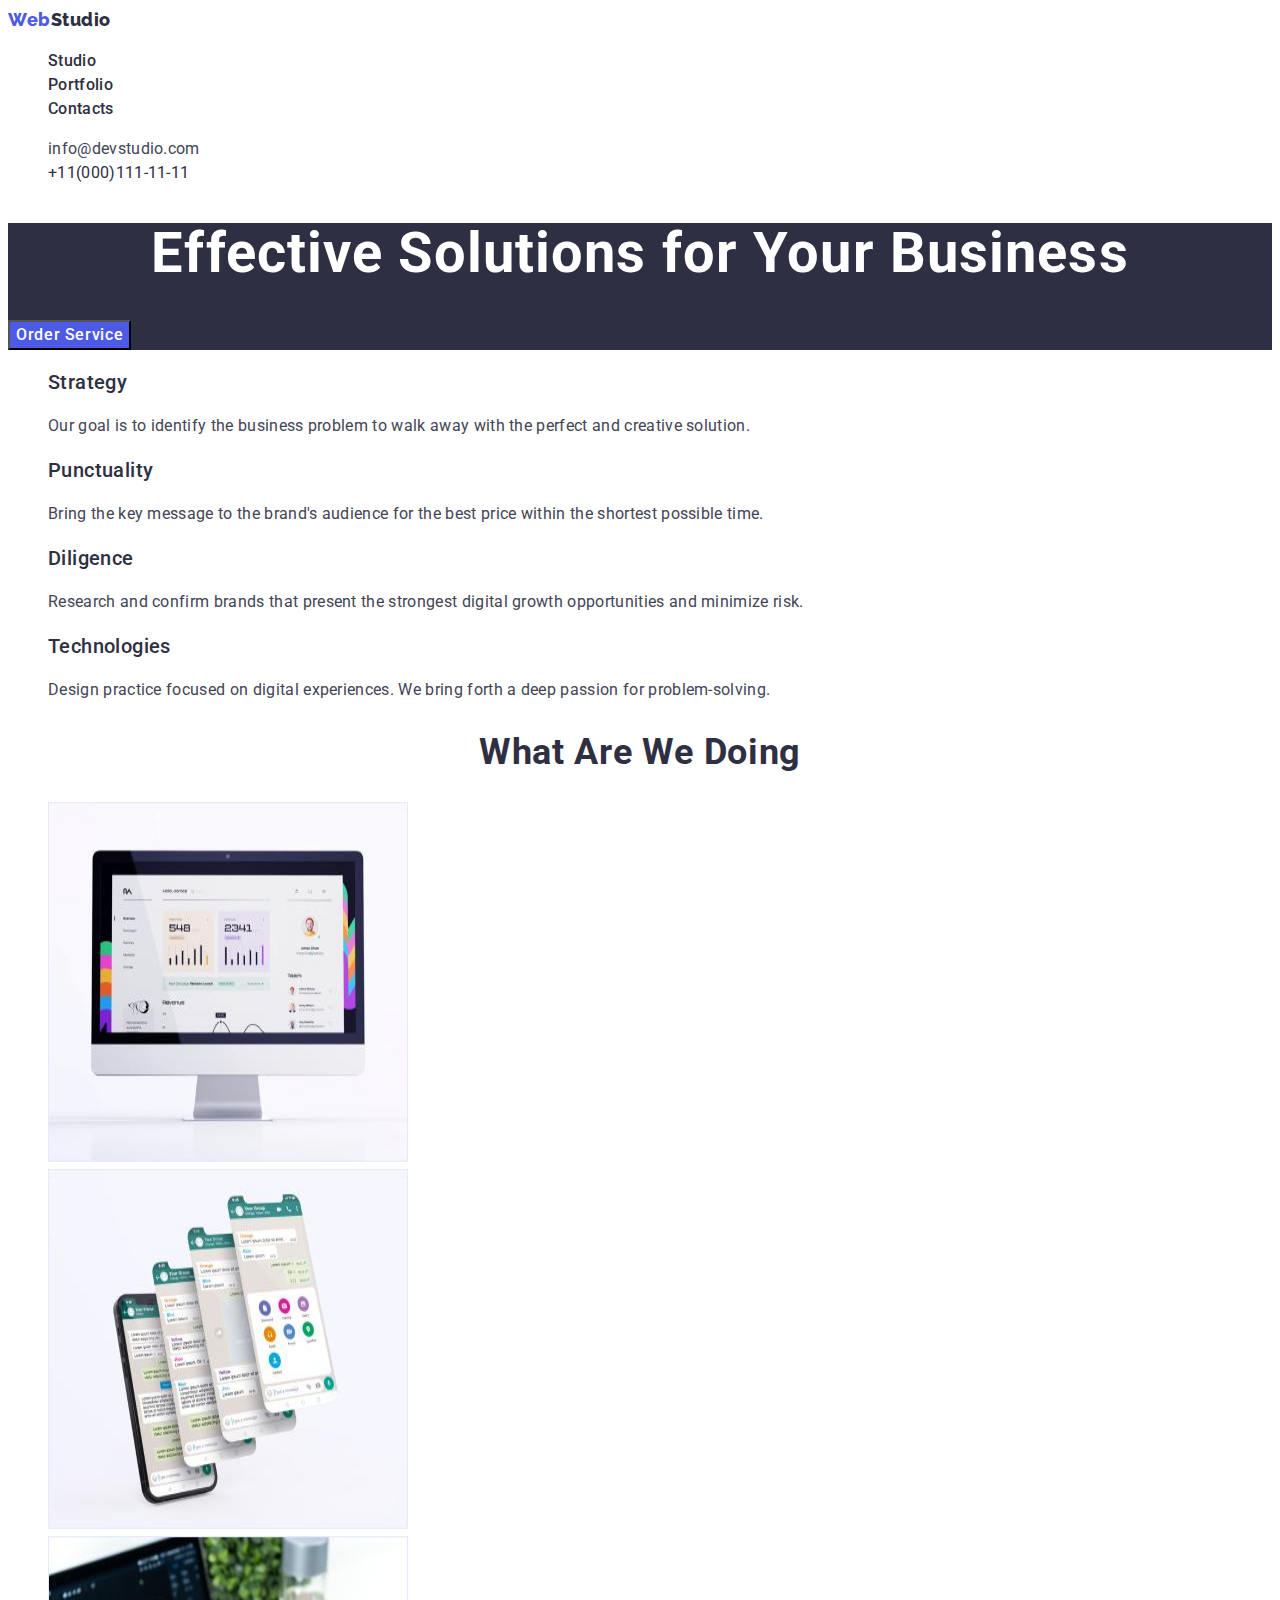
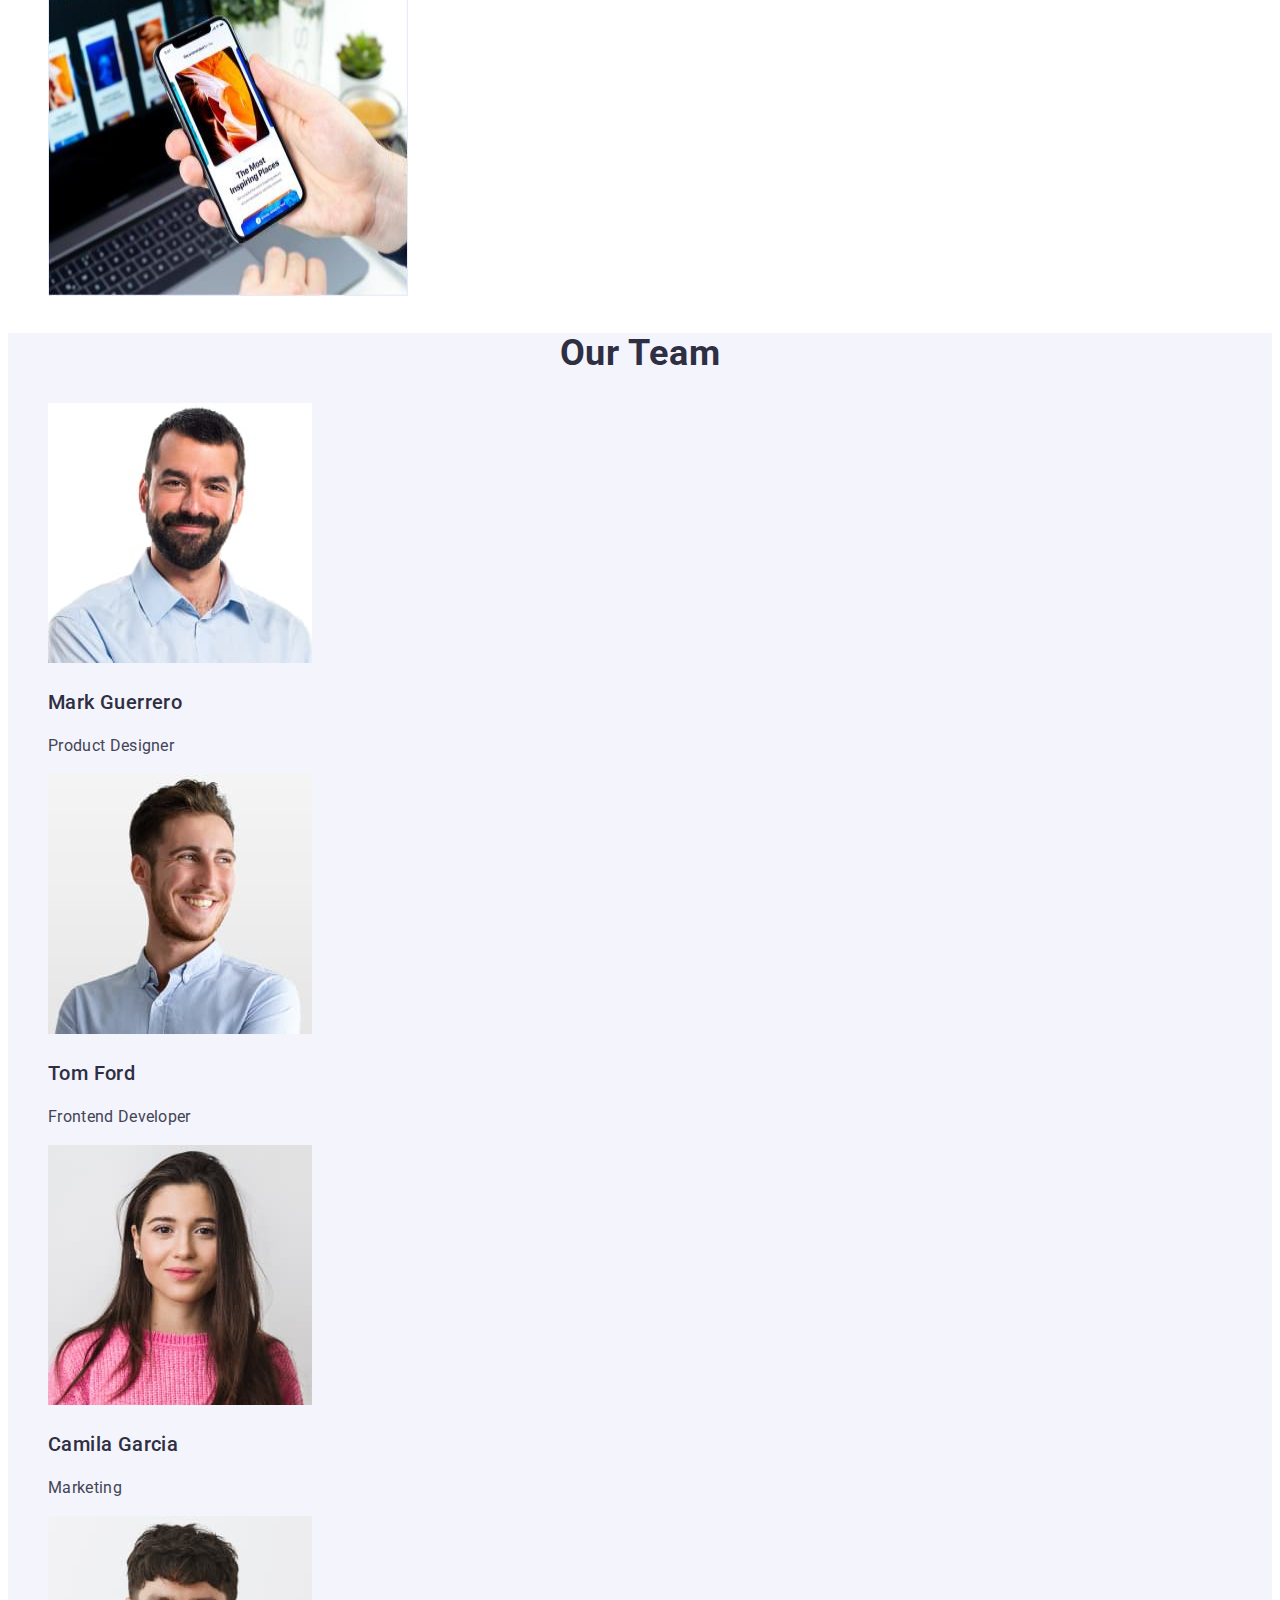
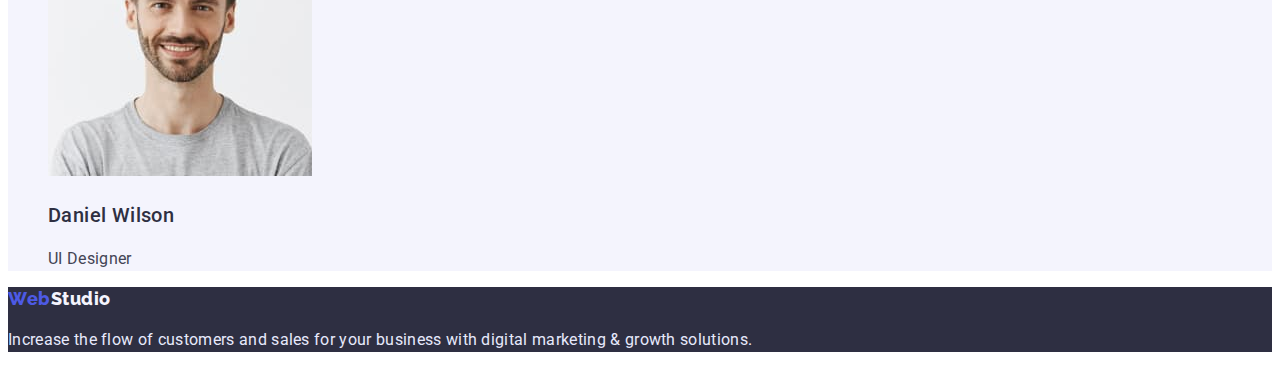
==== commit 2dcb9bcd: "Correct" ====
--- a/index.html
+++ b/index.html
@@ -22,15 +22,15 @@
       <nav>
         <ul class="header-list">
           <li class="header-item">
-            <a class="header-link link current" href="./index.html">Studio</a>
+            <a class="header-link link" href="./index.html">Studio</a>
           </li>
           <li class="header-item">
-            <a class="header-link link current" href="./portfolio.html"
+            <a class="header-link link" href="./portfolio.html"
               >Portfolio</a
             >
           </li>
           <li class="header-item">
-            <a class="header-link link current" href="./contacts.html"
+            <a class="header-link link" href="./contacts.html"
               >Contacts</a
             >
           </li>
--- a/CSS/styles.css
+++ b/CSS/styles.css
@@ -27,7 +27,7 @@
 
 .link{
 text-decoration: none;
-color: currentColor;
+color: var(--color-navy-blue);
 }
 
 .header {
@@ -54,19 +54,32 @@
 color: var(--color-navy-blue);
 }
 
-.header-item:hover,
-.header-item:focus{
+.header-link:hover,
+.header-link:focus
+.header-link:active{
 color: var(--color-iris);
 }
+.header-mail{
+    color: var(--color-slate);
+}
+.header-mail:hover,
+.header-mail:focus,
+.heade-link:active{
+    color: var(--color-iris);
+}
 
-.header-contacts {
+.header-contacts{
 font-weight: 400;
 font-size: 16px;
 line-height: calc(24 / 16);
 letter-spacing: 0.02em;
 color: var(--color-slate);
 }
-
+.header-contacts:hover,
+.header-contacts:focus,
+.header-contacts:active{
+    color: var(--color-iris);
+}
 .main-button{
 font-family: 'Roboto';
 font-style: normal;
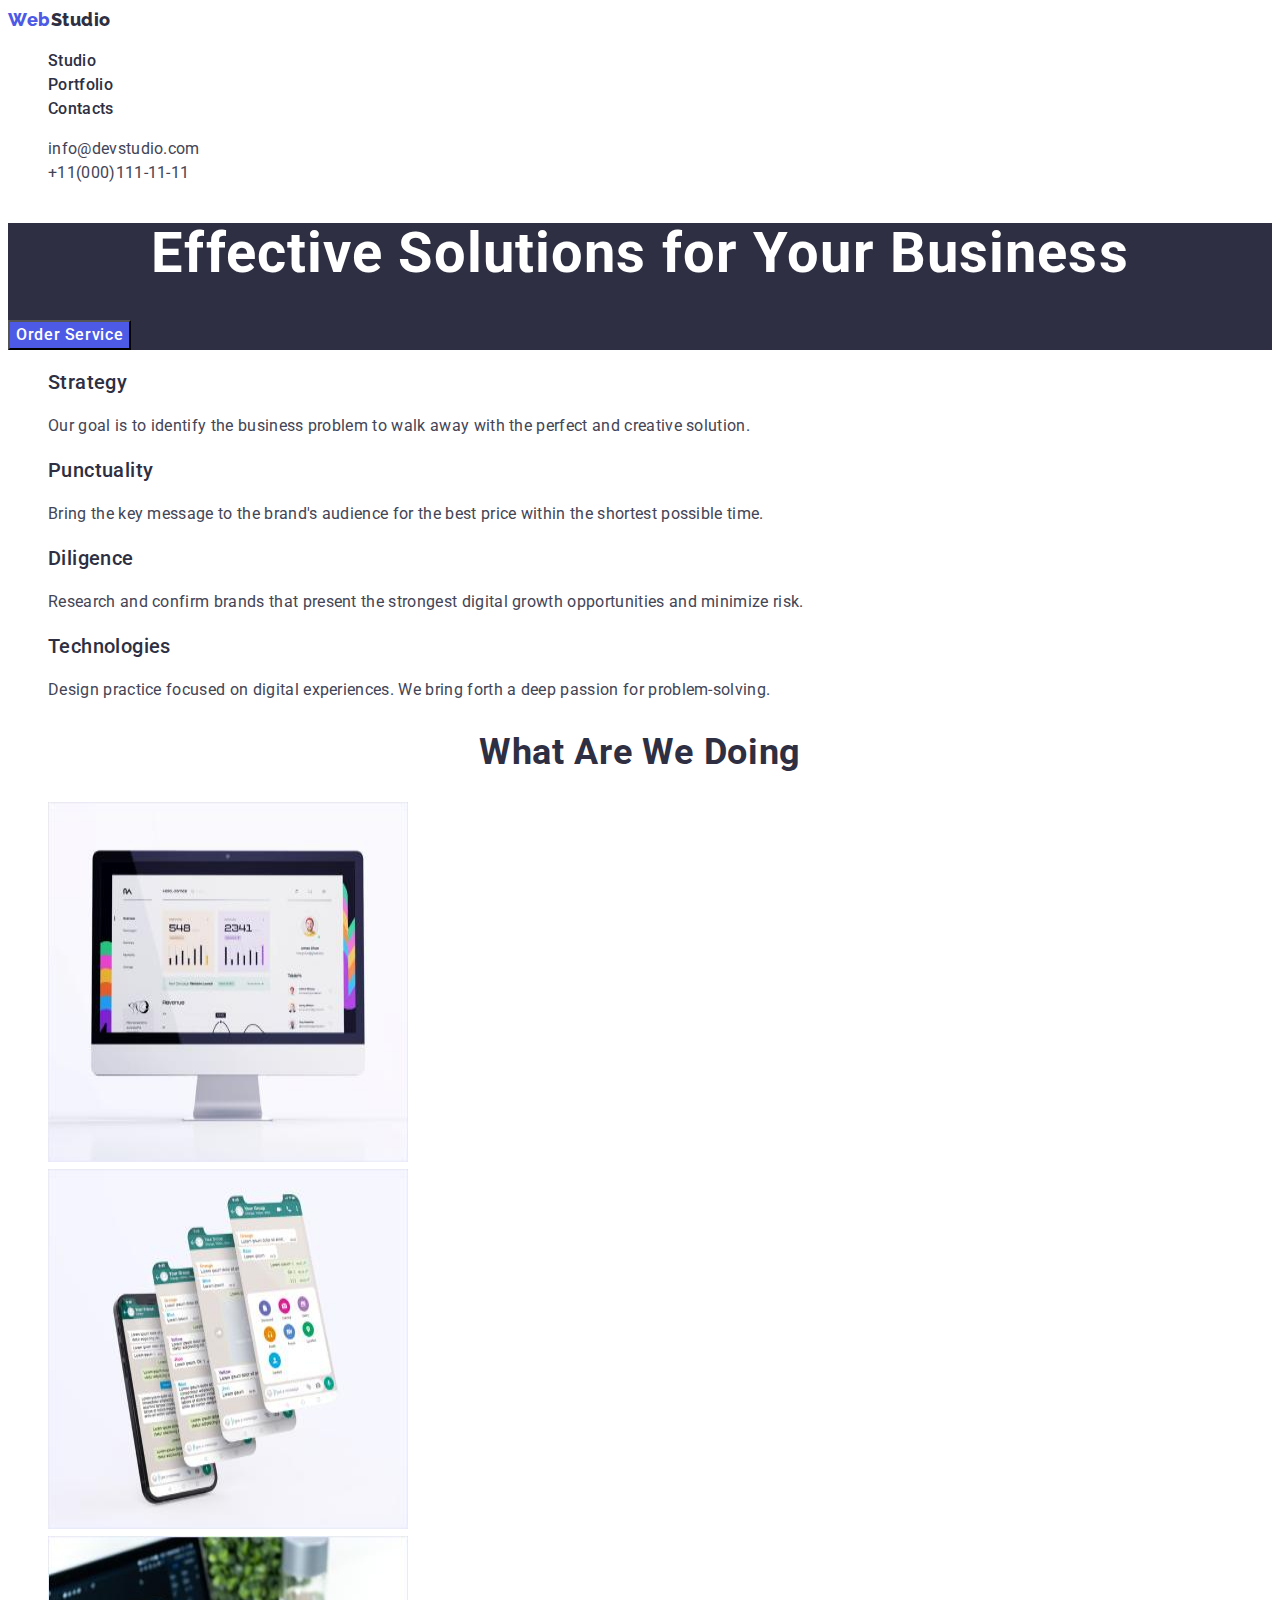
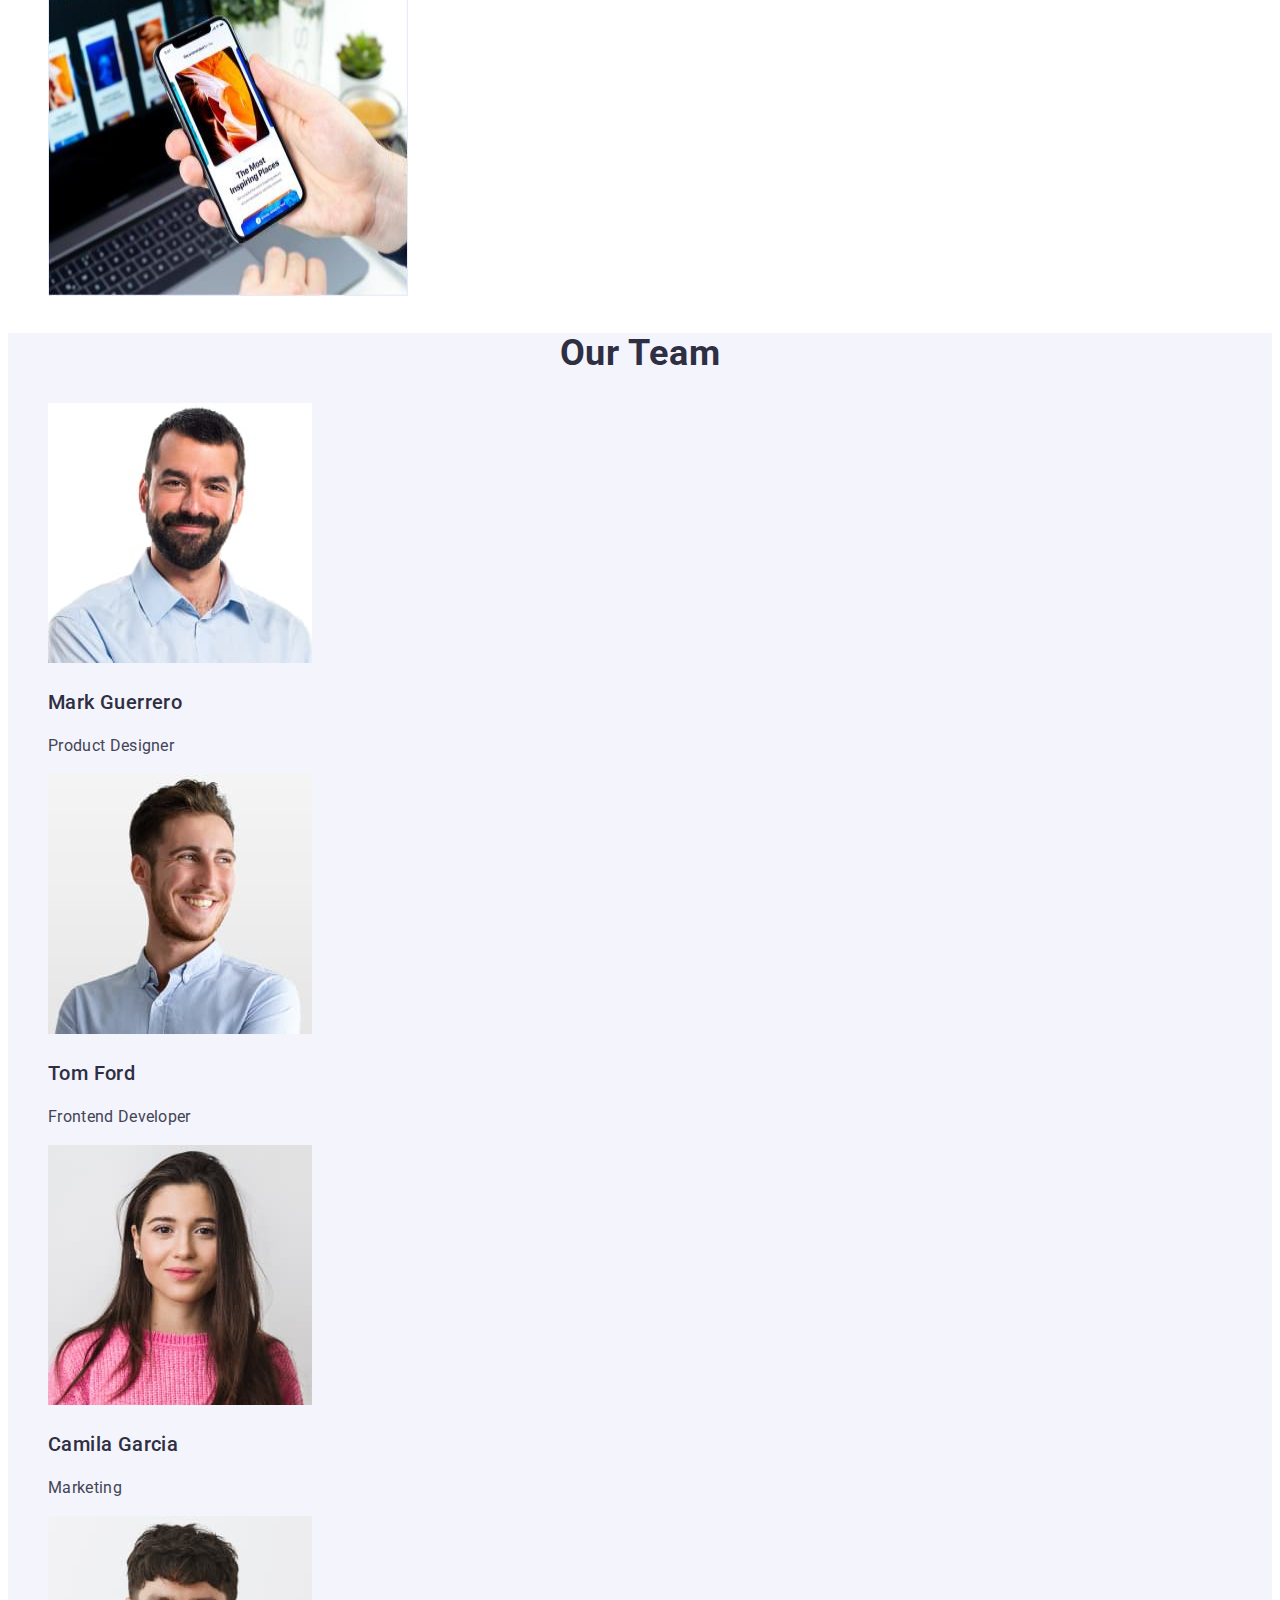
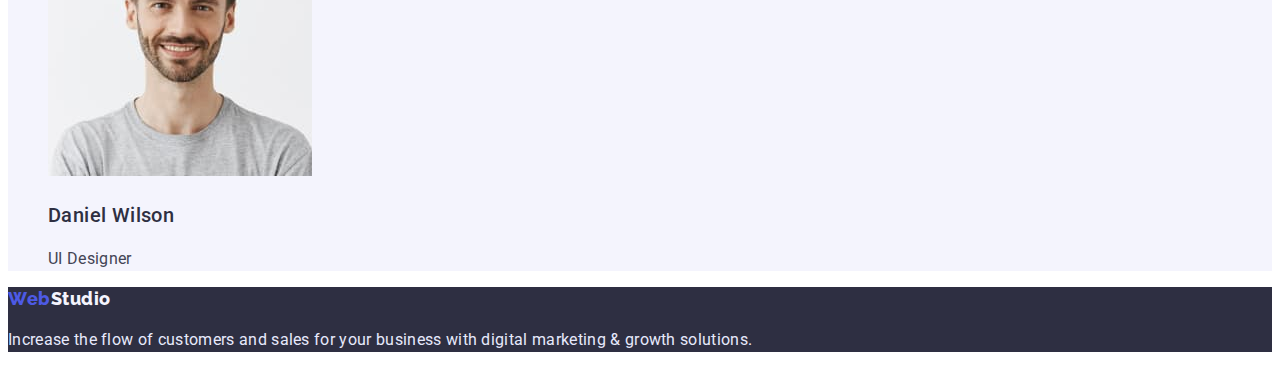
==== commit e2f8a8e1: "Correct" ====
--- a/index.html
+++ b/index.html
@@ -25,25 +25,21 @@
             <a class="header-link link" href="./index.html">Studio</a>
           </li>
           <li class="header-item">
-            <a class="header-link link" href="./portfolio.html"
-              >Portfolio</a
-            >
+            <a class="header-link link" href="./portfolio.html">Portfolio</a>
           </li>
           <li class="header-item">
-            <a class="header-link link" href="./contacts.html"
-              >Contacts</a
-            >
+            <a class="header-link link" href="./contacts.html">Contacts</a>
           </li>
         </ul>
       </nav>
       <ul class="header-contacts list">
         <li class="header-item">
-          <a class="header-mail link" href="mailto:info@devstudio.com"
+          <a class="header-mail" href="mailto:info@devstudio.com"
             >info@devstudio.com</a
           >
         </li>
         <li class="header-item">
-          <a class="header-contacs link" href="tel:+11(000)111-11-11"
+          <a class="header-contacts" href="tel:+11(000)111-11-11"
             >+11(000)111-11-11</a
           >
         </li>
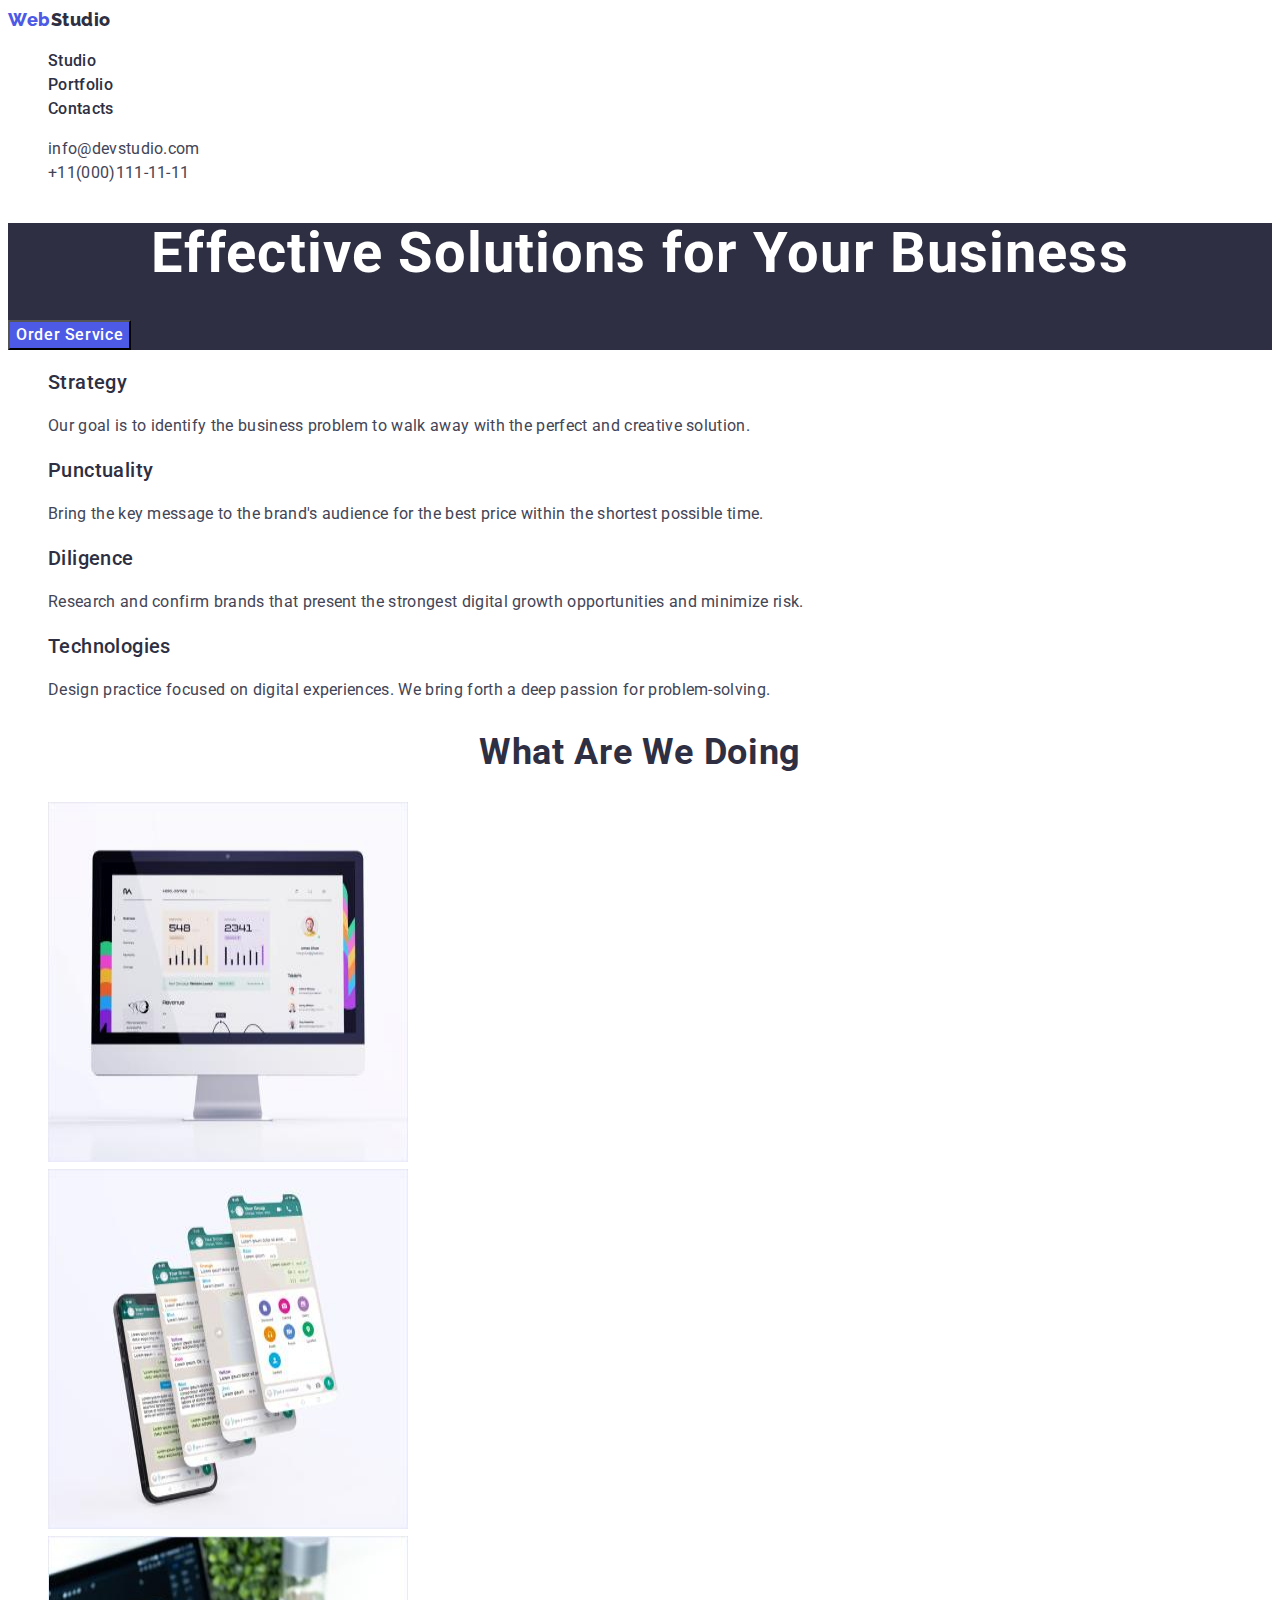
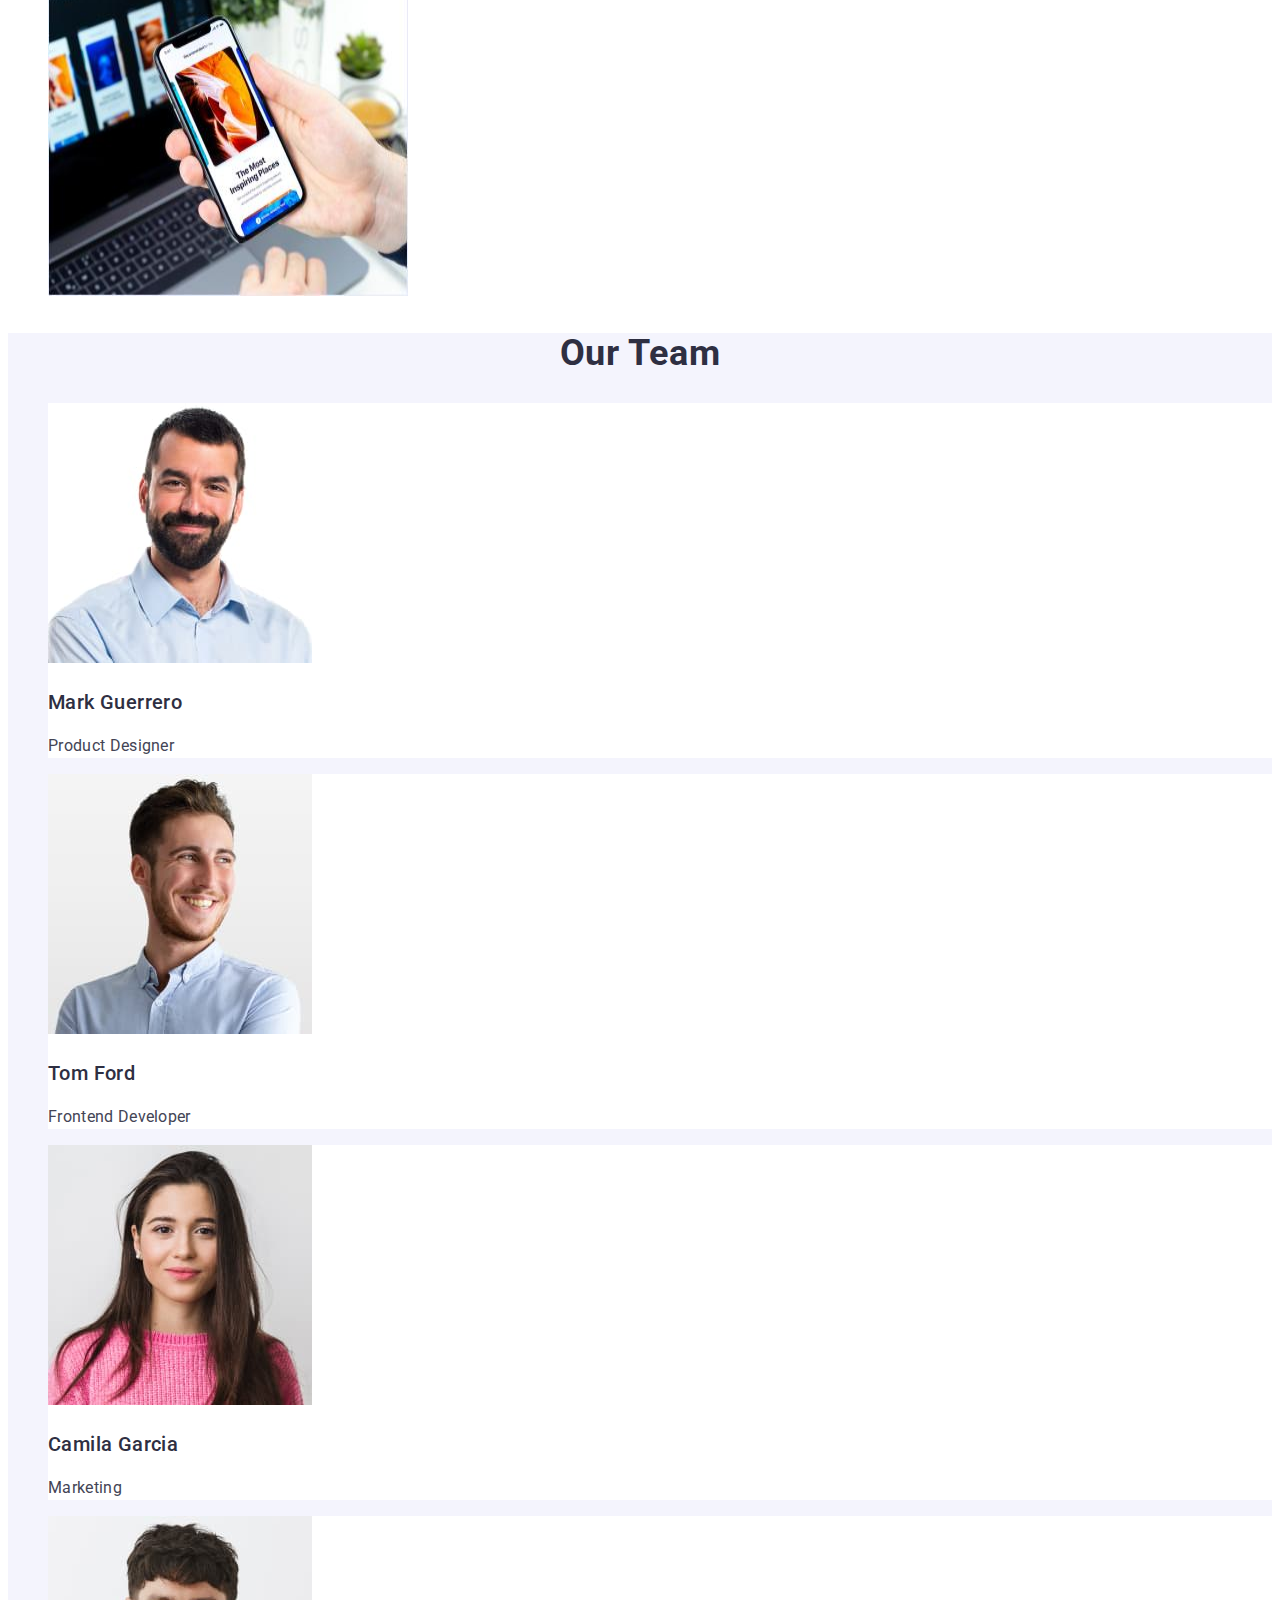
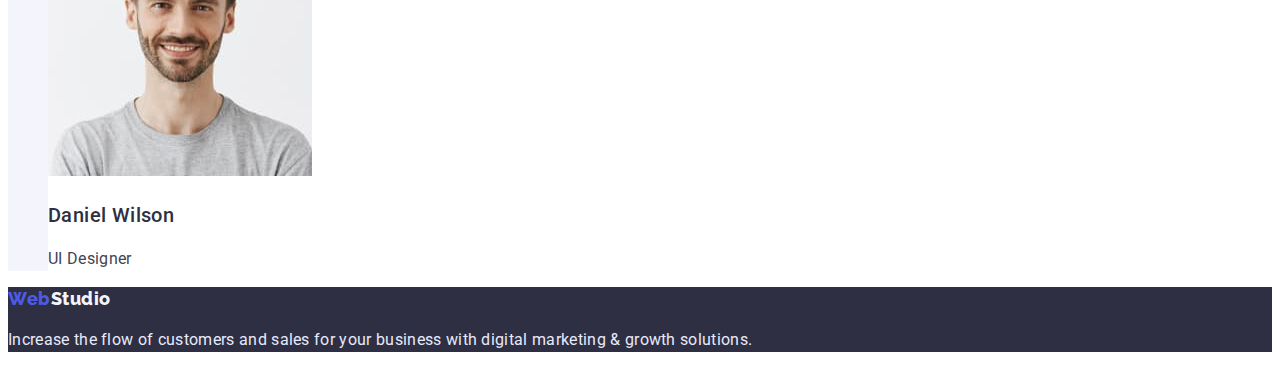
==== commit 5b9d7893: "Correct" ====
--- a/index.html
+++ b/index.html
@@ -53,11 +53,11 @@
       </section>
       <!--Section 1-->
       <section>
-        <h2 hidden></h2>
+        <h2 hidden>our features</h2>
         <!--Feature 1-->
         <ul>
           <li>
-            <h3 class="h3-text">Strategy</h3>
+            <h3 class="subtitle">Strategy</h3>
             <p class="main-text">
               Our goal is to identify the business problem to walk away with the
               perfect and creative solution.
@@ -65,7 +65,7 @@
           </li>
           <!--Feature 2-->
           <li>
-            <h3 class="h3-text">Punctuality</h3>
+            <h3 class="subtitle">Punctuality</h3>
             <p class="main-text">
               Bring the key message to the brand's audience for the best price
               within the shortest possible time.
@@ -73,7 +73,7 @@
           </li>
           <!--Feature 3-->
           <li>
-            <h3 class="h3-text">Diligence</h3>
+            <h3 class="subtitle">Diligence</h3>
             <p class="main-text">
               Research and confirm brands that present the strongest digital
               growth opportunities and minimize risk.
@@ -81,7 +81,7 @@
           </li>
           <!--Feature 4-->
           <li>
-            <h3 class="h3-text">Technologies</h3>
+            <h3 class="subtitle">Technologies</h3>
             <p class="main-text">
               Design practice focused on digital experiences. We bring forth a
               deep passion for problem-solving.
@@ -91,7 +91,7 @@
       </section>
       <!--Section 2-->
       <section>
-        <h2 class="h2-text">What are we doing</h2>
+        <h2 class="heading">What are we doing</h2>
         <ul>
           <li>
             <img
@@ -120,27 +120,27 @@
         </ul>
       </section>
       <!--Section 3-->
-      <section class="section3-bgc">
-        <h2 class="h2-text">Our Team</h2>
+      <section class="ourteam-bgc">
+        <h2 class="heading">Our Team</h2>
         <ul>
-          <li>
+          <li class="ourteam-list">
             <img src="./images/Section3/teamcard1/img.jpg" alt="foto" />
-            <h3 class="h3-text">Mark Guerrero</h3>
+            <h3 class="subtitle">Mark Guerrero</h3>
             <p class="main-text">Product Designer</p>
           </li>
-          <li>
+          <li class="ourteam-list">
             <img src="./images/Section3/teamcard2/img.jpg" alt="foto" />
-            <h3 class="h3-text">Tom Ford</h3>
+            <h3 class="subtitle">Tom Ford</h3>
             <p class="main-text">Frontend Developer</p>
           </li>
-          <li>
+          <li class="ourteam-list">
             <img src="./images/Section3/teamcard3/img.jpg" alt="foto" />
-            <h3 class="h3-text">Camila Garcia</h3>
+            <h3 class="subtitle">Camila Garcia</h3>
             <p class="main-text">Marketing</p>
           </li>
-          <li>
+          <li class="ourteam-list">
             <img src="./images/Section3/teamcard4/img.jpg" alt="foto" />
-            <h3 class="h3-text">Daniel Wilson</h3>
+            <h3 class="subtitle">Daniel Wilson</h3>
             <p class="main-text">UI Designer</p>
           </li>
         </ul>
--- a/CSS/styles.css
+++ b/CSS/styles.css
@@ -64,12 +64,11 @@
 }
 .header-mail:hover,
 .header-mail:focus,
-.heade-link:active{
+.heade-mail:active{
     color: var(--color-iris);
 }
 
 .header-contacts{
-font-weight: 400;
 font-size: 16px;
 line-height: calc(24 / 16);
 letter-spacing: 0.02em;
@@ -167,8 +166,11 @@
 .hero-button:focus{
 background-color: #404BBF;
 }
-.h3-text{
-font-family: 'Roboto';
+
+.ourteam-list{
+	background-color: #ffffff;
+}
+.subtitle{
 font-style: normal;
 font-weight: 500;
 font-size: 20px;
@@ -177,13 +179,11 @@
 color: var(--color-navy-blue);
 }
 .main-text{
-font-family: 'Roboto';
 line-height: calc(24 / 16);
 letter-spacing: 0.02em;
 color: var(--color-slate);
 }
-.h2-text{
-font-family: 'Roboto';
+.heading{
 font-style: normal;
 font-weight: 700;
 font-size: 36px;
@@ -193,6 +193,6 @@
 text-transform: capitalize;
 color: var(--color-navy-blue);
 }
-.section3-bgc{
+.ourteam-bgc{
     background-color: var(--color-cloud);
 }